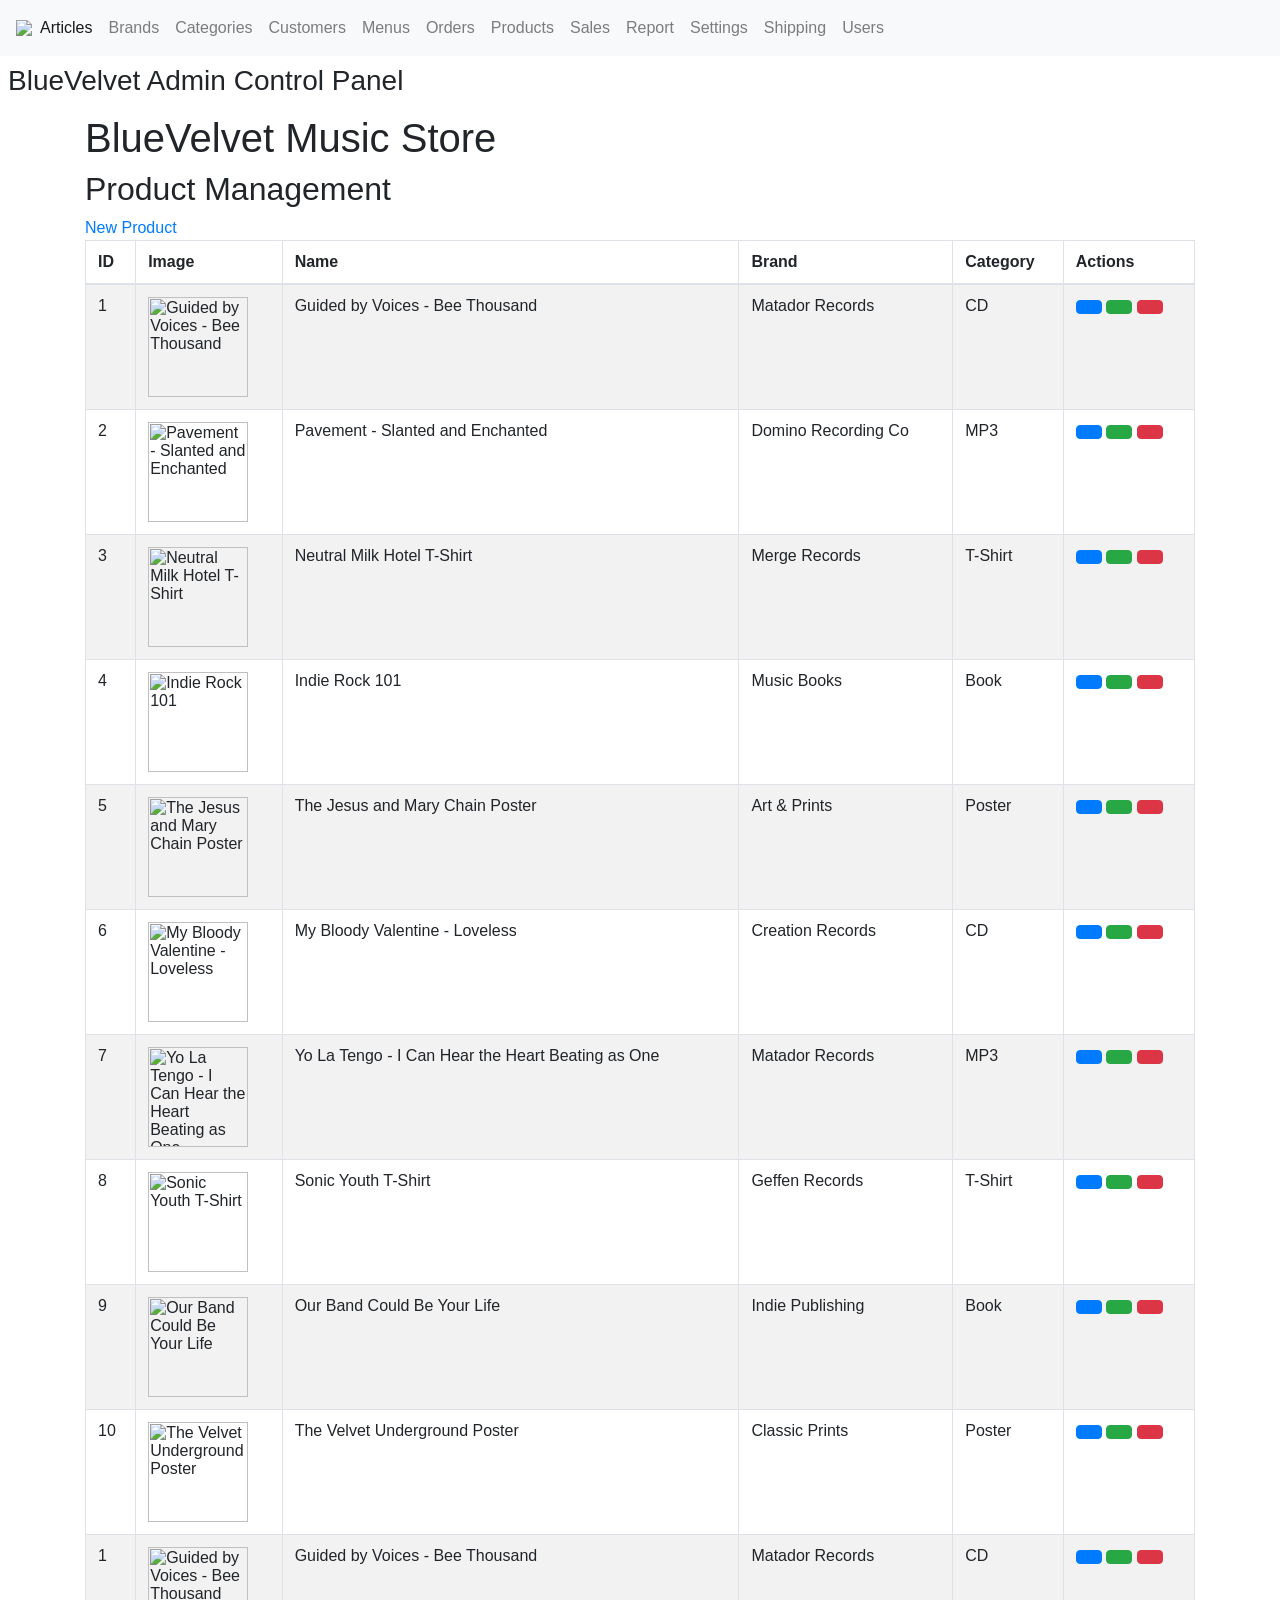
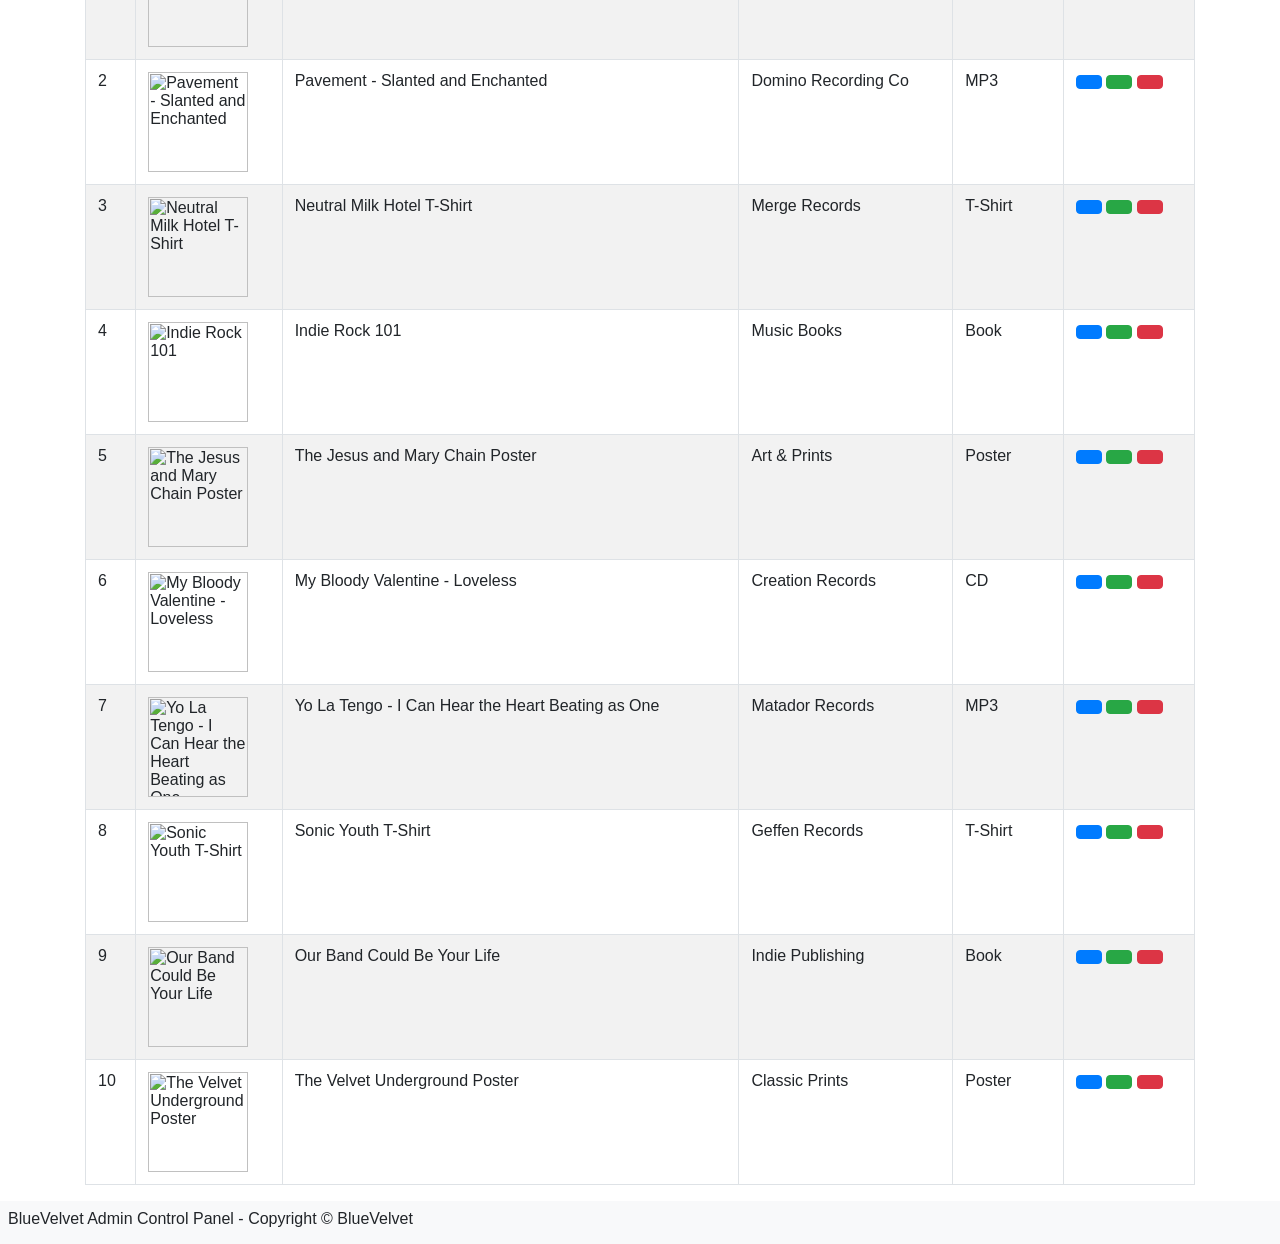
==== www/index.html @ ffa27ac5 "Adding application's front-end" ====
<html>
    <head>
        <title>BlueVelvet Music Store</title>
        <link rel="stylesheet" href="https://cdn.jsdelivr.net/npm/bootstrap@4.0.0/dist/css/bootstrap.min.css" integrity="sha384-Gn5384xqQ1aoWXA+058RXPxPg6fy4IWvTNh0E263XmFcJlSAwiGgFAW/dAiS6JXm" crossorigin="anonymous">
        <link rel="stylesheet" href="../assets/css/styles.css">
        <link rel="stylesheet" href="https://cdn.datatables.net/2.1.8/css/dataTables.dataTables.css" />
        <link rel="stylesheet" href="../assets/font-awesome/css/font-awesome.min.css">
        <link rel="stylesheet" href="https://cdn.datatables.net/2.1.8/css/dataTables.dataTables.min.css" />

        <script src="https://cdn.datatables.net/2.1.8/js/dataTables.min.js"></script>
        <link rel="stylesheet" href="https://cdnjs.cloudflare.com/ajax/libs/twitter-bootstrap/4.5.2/css/bootstrap.css">
        <link rel="stylesheet" href="https://cdn.datatables.net/2.1.8/css/dataTables.bootstrap4.css">
        
    </head>
    <header>
        
    </header>
    <body>
        <div>
            <nav class="navbar navbar-expand-lg navbar-light bg-light nav-justified">
                <button class="navbar-toggler" type="button" data-toggle="collapse" data-target="#navbarColor02" aria-controls="navbarColor02" aria-expanded="false" aria-label="Toggle navigation">
                    <span class="navbar-toggler-icon"></span>
                </button>
            
                <div class="collapse navbar-collapse" id="navbarColor02">
                    <ul class="navbar-nav mr-auto">
                        <li class="nav-item d-flex align-items-center">
                            <img src="../assets/images/logoBVMS.png" />
                        </li>
                        <li class="nav-item d-flex align-items-center active">
                            <a class="nav-link" href="#">Articles <span class="sr-only">(current)</span></a>
                        </li>
                        <li class="nav-item d-flex align-items-center">
                            <a class="nav-link" href="#">Brands</a>
                        </li>
                        <li class="nav-item d-flex align-items-center">
                            <a class="nav-link" href="#">Categories</a>
                        </li>
                        <li class="nav-item d-flex align-items-center">
                            <a class="nav-link" href="#">Customers</a>
                        </li>
                        <li class="nav-item d-flex align-items-center">
                            <a class="nav-link" href="#">Menus</a>
                        </li>
                        <li class="nav-item d-flex align-items-center">
                            <a class="nav-link" href="#">Orders</a>
                        </li>
                        <li class="nav-item d-flex align-items-center">
                            <a class="nav-link" href="#">Products</a>
                        </li>
                        <li class="nav-item d-flex align-items-center">
                            <a class="nav-link" href="#">Sales</a>
                        </li>
                        <li class="nav-item d-flex align-items-center">
                            <a class="nav-link" href="#">Report</a>
                        </li>
                        <li class="nav-item d-flex align-items-center">
                            <a class="nav-link" href="#">Settings</a>
                        </li>
                        <li class="nav-item d-flex align-items-center">
                            <a class="nav-link" href="#">Shipping</a>
                        </li>
                        <li class="nav-item d-flex align-items-center">
                            <a class="nav-link" href="#">Users</a>
                        </li>
                    </ul>
                </div>
            </nav>
            
        </div>
        <div class="d-flex flex-column">
            <div class="p-2"><h3>BlueVelvet Admin Control Panel</h3></div>
        </div>
         <div class="container">
        <h1>BlueVelvet Music Store</h1>
        <h2>Product Management</h2>

        
        <table id="example" class="table table-striped table-bordered" style="width:100%;">
            <div class="panel-heading"><a  href="#novoSlider" role="button" data-toggle="modal" class="pull-right" ><i class="fa fa-plus"></i>  New Product</a></div>

            <thead>
                <tr>
                    <th>ID</th>
                    <th>Image</th>
                    <th>Name</th>
                    <th>Brand</th>
                    <th>Category</th>
                    <th>Actions</th>
                </tr>
            </thead>
            <tbody>
           <tr>
                <td>1</td>
                <td><img src="../assets/images/gbv-bee-thousand-cover.jpeg" alt="Guided by Voices - Bee Thousand" style="width: 100; height: 100px;"></td>
                <td>Guided by Voices - Bee Thousand</td>
                <td>Matador Records</td>
                <td>CD</td>
                <td>
                    <button type="button"  id="btnShow"class="btn btn-primary"><i class="fa fa-eye" aria-hidden="true"></i></button>
                    <button type="button" data-toggle="modal" data-target="#modalEdit" id="btnEdit"class="btn btn-success" data-id=""><i class="fa fa-pencil-square-o" aria-hidden="true"></i>
                    </button>
                    <button type="button" class="btn btn-danger" data-toggle="modal" data-target="#modalDelete" id="btnDelete" data-id=""><i class="fa fa-trash" aria-hidden="true"></i>
                    </button>
                </td>
            </tr>
            <tr>
                <td>2</td>
                <td><img src="../assets/images//pavment-slanted-and-enchanted-cover.jpeg" alt="Pavement - Slanted and Enchanted" style="width: 100; height: 100px;"></td>
                <td>Pavement - Slanted and Enchanted</td>
                <td>Domino Recording Co</td>
                <td>MP3</td>
                <td>
                    <a type="button"  id="btnShow"class="btn btn-primary" href=""><i class="fa fa-eye" aria-hidden="true"></i></a>
                    <button type="button" data-toggle="modal" data-target="#modalEdit" id="btnEdit"class="btn btn-success" data-id=""><i class="fa fa-pencil-square-o" aria-hidden="true"></i>
                    </button>
                    <button type="button" class="btn btn-danger" data-toggle="modal" data-target="#modalDelete" id="btnDelete" data-id=""><i class="fa fa-trash" aria-hidden="true"></i>
                    </button>
                </td>
            </tr>
            <tr>
                <td>3</td>
                <td><img src="../assets/images//neutral-milk-hotel-in-the-aeroplane-over-the-sea-tshirt.jpeg" alt="Neutral Milk Hotel T-Shirt" style="width: 100; height: 100px;"></td>
                <td>Neutral Milk Hotel T-Shirt</td>
                <td>Merge Records</td>
                <td>T-Shirt</td>
                <td>
                    <a type="button"  id="btnShow"class="btn btn-primary" href=""><i class="fa fa-eye" aria-hidden="true"></i></a>
                    <button type="button" data-toggle="modal" data-target="#modalEdit" id="btnEdit"class="btn btn-success" data-id=""><i class="fa fa-pencil-square-o" aria-hidden="true"></i>
                    </button>
                    <button type="button" class="btn btn-danger" data-toggle="modal" data-target="#modalDelete" id="btnDelete" data-id=""><i class="fa fa-trash" aria-hidden="true"></i>
                    </button>
                </td>
            </tr>
            <tr>
                <td>4</td>
                <td><img src="../assets/images//indie-101-book.jpg" alt="Indie Rock 101" style="width: 100; height: 100px;"></td>
                <td>Indie Rock 101</td>
                <td>Music Books</td>
                <td>Book</td>
                <td>
                    <a type="button"  id="btnShow"class="btn btn-primary" href=""><i class="fa fa-eye" aria-hidden="true"></i></a>
                    <button type="button" data-toggle="modal" data-target="#modalEdit" id="btnEdit"class="btn btn-success" data-id=""><i class="fa fa-pencil-square-o" aria-hidden="true"></i>
                    </button>
                    <button type="button" class="btn btn-danger" data-toggle="modal" data-target="#modalDelete" id="btnDelete" data-id=""><i class="fa fa-trash" aria-hidden="true"></i>
                    </button>
                </td>
            </tr>
            <tr>
                <td>5</td>
                <td><img src="../assets/images//jamc-poster.png" alt="The Jesus and Mary Chain Poster" style="width: 100; height: 100px;"></td>
                <td>The Jesus and Mary Chain Poster</td>
                <td>Art & Prints</td>
                <td>Poster</td>
                <td>
                    <a type="button"  id="btnShow"class="btn btn-primary" href=""><i class="fa fa-eye" aria-hidden="true"></i></a>
                    <button type="button" data-toggle="modal" data-target="#modalEdit" id="btnEdit"class="btn btn-success" data-id=""><i class="fa fa-pencil-square-o" aria-hidden="true"></i>
                    </button>
                    <button type="button" class="btn btn-danger" data-toggle="modal" data-target="#modalDelete" id="btnDelete" data-id=""><i class="fa fa-trash" aria-hidden="true"></i>
                    </button>
                </td>
            </tr>
            <tr>
                <td>6</td>
                <td><img src="../assets/images//mbv-loveless-cd.jpeg" alt="My Bloody Valentine - Loveless" style="width: 100; height: 100px;"></td>
                <td>My Bloody Valentine - Loveless</td>
                <td>Creation Records</td>
                <td>CD</td>
                <td>
                    <a type="button"  id="btnShow"class="btn btn-primary" href=""><i class="fa fa-eye" aria-hidden="true"></i></a>
                    <button type="button" data-toggle="modal" data-target="#modalEdit" id="btnEdit"class="btn btn-success" data-id=""><i class="fa fa-pencil-square-o" aria-hidden="true"></i>
                    </button>
                    <button type="button" class="btn btn-danger" data-toggle="modal" data-target="#modalDelete" id="btnDelete" data-id=""><i class="fa fa-trash" aria-hidden="true"></i>
                    </button>
                </td>
            </tr>
            <tr>
                <td>7</td>
                <td><img src="../assets/images//yo-la-tengo-you-can-hear-heart-beating-as-one-mp3.jpeg" alt="Yo La Tengo - I Can Hear the Heart Beating as One" style="width: 100; height: 100px;"></td>
                <td>Yo La Tengo - I Can Hear the Heart Beating as One</td>
                <td>Matador Records</td>
                <td>MP3</td>
                <td>
                    <a type="button"  id="btnShow"class="btn btn-primary" href=""><i class="fa fa-eye" aria-hidden="true"></i></a>
                    <button type="button" data-toggle="modal" data-target="#modalEdit" id="btnEdit"class="btn btn-success" data-id=""><i class="fa fa-pencil-square-o" aria-hidden="true"></i>
                    </button>
                    <button type="button" class="btn btn-danger" data-toggle="modal" data-target="#modalDelete" id="btnDelete" data-id=""><i class="fa fa-trash" aria-hidden="true"></i>
                    </button>
                </td>
            </tr>
            <tr>
                <td>8</td>
                <td><img src="../assets/images//sonic-youth-washing-machine-tshirt.jpeg" alt="Sonic Youth T-Shirt" style="width: 100; height: 100px;"></td>
                <td>Sonic Youth T-Shirt</td>
                <td>Geffen Records</td>
                <td>T-Shirt</td>
                <td>
                    <a type="button"  id="btnShow"class="btn btn-primary" href=""><i class="fa fa-eye" aria-hidden="true"></i></a>
                    <button type="button" data-toggle="modal" data-target="#modalEdit" id="btnEdit"class="btn btn-success" data-id=""><i class="fa fa-pencil-square-o" aria-hidden="true"></i>
                    </button>
                    <button type="button" class="btn btn-danger" data-toggle="modal" data-target="#modalDelete" id="btnDelete" data-id=""><i class="fa fa-trash" aria-hidden="true"></i>
                    </button>
                </td>
                </td>
            </tr>
            <tr>
                <td>9</td>
                <td><img src="../assets/images//our-band-could-be-your-life-book.jpeg" alt="Our Band Could Be Your Life" style="width: 100; height: 100px;"></td>
                <td>Our Band Could Be Your Life</td>
                <td>Indie Publishing</td>
                <td>Book</td>
                <td>
                    <a type="button"  id="btnShow"class="btn btn-primary" href=""><i class="fa fa-eye" aria-hidden="true"></i></a>
                    <button type="button" data-toggle="modal" data-target="#modalEdit" id="btnEdit"class="btn btn-success" data-id=""><i class="fa fa-pencil-square-o" aria-hidden="true"></i>
                    </button>
                    <button type="button" class="btn btn-danger" data-toggle="modal" data-target="#modalDelete" id="btnDelete" data-id=""><i class="fa fa-trash" aria-hidden="true"></i>
                    </button>
                </td>
            </tr>
            <tr>
                <td>10</td>
                <td><img src="../assets/images//velvet-underground-poster.jpeg" alt="The Velvet Underground Poster" style="width: 100; height: 100px;"></td>
                <td>The Velvet Underground Poster</td>
                <td>Classic Prints</td>
                <td>Poster</td>
                <td>
                    <a type="button"  id="btnShow"class="btn btn-primary" href=""><i class="fa fa-eye" aria-hidden="true"></i></a>
                    <button type="button" data-toggle="modal" data-target="#modalEdit" id="btnEdit"class="btn btn-success" data-id=""><i class="fa fa-pencil-square-o" aria-hidden="true"></i>
                    </button>
                    <button type="button" class="btn btn-danger" data-toggle="modal" data-target="#modalDelete" id="btnDelete" data-id=""><i class="fa fa-trash" aria-hidden="true"></i>
                    </button>
                </td>
            </tr>
            <tr>
                <td>1</td>
                <td><img src="../assets/images/gbv-bee-thousand-cover.jpeg" alt="Guided by Voices - Bee Thousand" style="width: 100; height: 100px;"></td>
                <td>Guided by Voices - Bee Thousand</td>
                <td>Matador Records</td>
                <td>CD</td>
                <td>
                    <button type="button"  id="btnShow"class="btn btn-primary"><i class="fa fa-eye" aria-hidden="true"></i></button>
                    <button type="button" data-toggle="modal" data-target="#modalEdit" id="btnEdit"class="btn btn-success" data-id=""><i class="fa fa-pencil-square-o" aria-hidden="true"></i>
                    </button>
                    <button type="button" class="btn btn-danger" data-toggle="modal" data-target="#modalDelete" id="btnDelete" data-id=""><i class="fa fa-trash" aria-hidden="true"></i>
                    </button>
                </td>
            </tr>
            <tr>
                <td>2</td>
                <td><img src="../assets/images//pavment-slanted-and-enchanted-cover.jpeg" alt="Pavement - Slanted and Enchanted" style="width: 100; height: 100px;"></td>
                <td>Pavement - Slanted and Enchanted</td>
                <td>Domino Recording Co</td>
                <td>MP3</td>
                <td>
                    <a type="button"  id="btnShow"class="btn btn-primary" href=""><i class="fa fa-eye" aria-hidden="true"></i></a>
                    <button type="button" data-toggle="modal" data-target="#modalEdit" id="btnEdit"class="btn btn-success" data-id=""><i class="fa fa-pencil-square-o" aria-hidden="true"></i>
                    </button>
                    <button type="button" class="btn btn-danger" data-toggle="modal" data-target="#modalDelete" id="btnDelete" data-id=""><i class="fa fa-trash" aria-hidden="true"></i>
                    </button>
                </td>
            </tr>
            <tr>
                <td>3</td>
                <td><img src="../assets/images//neutral-milk-hotel-in-the-aeroplane-over-the-sea-tshirt.jpeg" alt="Neutral Milk Hotel T-Shirt" style="width: 100; height: 100px;"></td>
                <td>Neutral Milk Hotel T-Shirt</td>
                <td>Merge Records</td>
                <td>T-Shirt</td>
                <td>
                    <a type="button"  id="btnShow"class="btn btn-primary" href=""><i class="fa fa-eye" aria-hidden="true"></i></a>
                    <button type="button" data-toggle="modal" data-target="#modalEdit" id="btnEdit"class="btn btn-success" data-id=""><i class="fa fa-pencil-square-o" aria-hidden="true"></i>
                    </button>
                    <button type="button" class="btn btn-danger" data-toggle="modal" data-target="#modalDelete" id="btnDelete" data-id=""><i class="fa fa-trash" aria-hidden="true"></i>
                    </button>
                </td>
            </tr>
            <tr>
                <td>4</td>
                <td><img src="../assets/images//indie-101-book.jpg" alt="Indie Rock 101" style="width: 100; height: 100px;"></td>
                <td>Indie Rock 101</td>
                <td>Music Books</td>
                <td>Book</td>
                <td>
                    <a type="button"  id="btnShow"class="btn btn-primary" href=""><i class="fa fa-eye" aria-hidden="true"></i></a>
                    <button type="button" data-toggle="modal" data-target="#modalEdit" id="btnEdit"class="btn btn-success" data-id=""><i class="fa fa-pencil-square-o" aria-hidden="true"></i>
                    </button>
                    <button type="button" class="btn btn-danger" data-toggle="modal" data-target="#modalDelete" id="btnDelete" data-id=""><i class="fa fa-trash" aria-hidden="true"></i>
                    </button>
                </td>
            </tr>
            <tr>
                <td>5</td>
                <td><img src="../assets/images//jamc-poster.png" alt="The Jesus and Mary Chain Poster" style="width: 100; height: 100px;"></td>
                <td>The Jesus and Mary Chain Poster</td>
                <td>Art & Prints</td>
                <td>Poster</td>
                <td>
                    <a type="button"  id="btnShow"class="btn btn-primary" href=""><i class="fa fa-eye" aria-hidden="true"></i></a>
                    <button type="button" data-toggle="modal" data-target="#modalEdit" id="btnEdit"class="btn btn-success" data-id=""><i class="fa fa-pencil-square-o" aria-hidden="true"></i>
                    </button>
                    <button type="button" class="btn btn-danger" data-toggle="modal" data-target="#modalDelete" id="btnDelete" data-id=""><i class="fa fa-trash" aria-hidden="true"></i>
                    </button>
                </td>
            </tr>
            <tr>
                <td>6</td>
                <td><img src="../assets/images//mbv-loveless-cd.jpeg" alt="My Bloody Valentine - Loveless" style="width: 100; height: 100px;"></td>
                <td>My Bloody Valentine - Loveless</td>
                <td>Creation Records</td>
                <td>CD</td>
                <td>
                    <a type="button"  id="btnShow"class="btn btn-primary" href=""><i class="fa fa-eye" aria-hidden="true"></i></a>
                    <button type="button" data-toggle="modal" data-target="#modalEdit" id="btnEdit"class="btn btn-success" data-id=""><i class="fa fa-pencil-square-o" aria-hidden="true"></i>
                    </button>
                    <button type="button" class="btn btn-danger" data-toggle="modal" data-target="#modalDelete" id="btnDelete" data-id=""><i class="fa fa-trash" aria-hidden="true"></i>
                    </button>
                </td>
            </tr>
            <tr>
                <td>7</td>
                <td><img src="../assets/images//yo-la-tengo-you-can-hear-heart-beating-as-one-mp3.jpeg" alt="Yo La Tengo - I Can Hear the Heart Beating as One" style="width: 100; height: 100px;"></td>
                <td>Yo La Tengo - I Can Hear the Heart Beating as One</td>
                <td>Matador Records</td>
                <td>MP3</td>
                <td>
                    <a type="button"  id="btnShow"class="btn btn-primary" href=""><i class="fa fa-eye" aria-hidden="true"></i></a>
                    <button type="button" data-toggle="modal" data-target="#modalEdit" id="btnEdit"class="btn btn-success" data-id=""><i class="fa fa-pencil-square-o" aria-hidden="true"></i>
                    </button>
                    <button type="button" class="btn btn-danger" data-toggle="modal" data-target="#modalDelete" id="btnDelete" data-id=""><i class="fa fa-trash" aria-hidden="true"></i>
                    </button>
                </td>
            </tr>
            <tr>
                <td>8</td>
                <td><img src="../assets/images//sonic-youth-washing-machine-tshirt.jpeg" alt="Sonic Youth T-Shirt" style="width: 100; height: 100px;"></td>
                <td>Sonic Youth T-Shirt</td>
                <td>Geffen Records</td>
                <td>T-Shirt</td>
                <td>
                    <a type="button"  id="btnShow"class="btn btn-primary" href=""><i class="fa fa-eye" aria-hidden="true"></i></a>
                    <button type="button" data-toggle="modal" data-target="#modalEdit" id="btnEdit"class="btn btn-success" data-id=""><i class="fa fa-pencil-square-o" aria-hidden="true"></i>
                    </button>
                    <button type="button" class="btn btn-danger" data-toggle="modal" data-target="#modalDelete" id="btnDelete" data-id=""><i class="fa fa-trash" aria-hidden="true"></i>
                    </button>
                </td>
                </td>
            </tr>
            <tr>
                <td>9</td>
                <td><img src="../assets/images//our-band-could-be-your-life-book.jpeg" alt="Our Band Could Be Your Life" style="width: 100; height: 100px;"></td>
                <td>Our Band Could Be Your Life</td>
                <td>Indie Publishing</td>
                <td>Book</td>
                <td>
                    <a type="button"  id="btnShow"class="btn btn-primary" href=""><i class="fa fa-eye" aria-hidden="true"></i></a>
                    <button type="button" data-toggle="modal" data-target="#modalEdit" id="btnEdit"class="btn btn-success" data-id=""><i class="fa fa-pencil-square-o" aria-hidden="true"></i>
                    </button>
                    <button type="button" class="btn btn-danger" data-toggle="modal" data-target="#modalDelete" id="btnDelete" data-id=""><i class="fa fa-trash" aria-hidden="true"></i>
                    </button>
                </td>
            </tr>
            <tr>
                <td>10</td>
                <td><img src="../assets/images//velvet-underground-poster.jpeg" alt="The Velvet Underground Poster" style="width: 100; height: 100px;"></td>
                <td>The Velvet Underground Poster</td>
                <td>Classic Prints</td>
                <td>Poster</td>
                <td>
                    <a type="button"  id="btnShow"class="btn btn-primary" href=""><i class="fa fa-eye" aria-hidden="true"></i></a>
                    <button type="button" data-toggle="modal" data-target="#modalEdit" id="btnEdit"class="btn btn-success" data-id=""><i class="fa fa-pencil-square-o" aria-hidden="true"></i>
                    </button>
                    <button type="button" class="btn btn-danger" data-toggle="modal" data-target="#modalDelete" id="btnDelete" data-id=""><i class="fa fa-trash" aria-hidden="true"></i>
                    </button>
                </td>
            </tr>
            </tbody>
        </table>
        

        
    </div>
    <div class="modal fade" id="modalEdit">
        <div class="modal-dialog">
            <div class="modal-content">

                <div class="modal-header">
                    <h4 class="modal-title">Edit Product</h4>
                    <button type="button" class="close" data-dismiss="modal">&times;</button>
                </div>
                <div class="modal-body">
                    <div class="form-group col-sm-12">
                        <label for="name">Product Name</label>
                        <input type="text" class="form-control input-lg" id="name" name="name" placeholder="Product Name" required />
                    </div>

                    <div class="form-group col-sm-12">
                        <label for="shortDescription">Short Description</label>
                        <textarea class="form-control input-lg" id="shortDescription" name="shortDescription" placeholder="Short Description" required></textarea>
                    </div>

                    <div class="form-group col-sm-12">
                        <label for="fullDescription">Full Description</label>
                        <textarea class="form-control input-lg" id="fullDescription" name="fullDescription" placeholder="Full Description" required></textarea>
                    </div>

                    <div class="form-group col-sm-12">
                        <label for="brand">Brand</label>
                        <input type="text" class="form-control input-lg" id="brand" name="brand" placeholder="Brand" required />
                    </div>

                    <div class="form-group col-sm-12">
                        <label for="category">Category</label>
                        <input type="text" class="form-control input-lg" id="category" name="category" placeholder="Category" required />
                    </div>

                    <div class="form-group col-sm-12">
                        <label for="mainImage">Choose main image</label>
                        <input type="file" class="form-control input-lg" id="mainImage" name="mainImage" accept="image/png" required />
                    </div>

                    <div class="form-group col-sm-12">
                        <label for="featuredImages">Choose featured images</label>
                        <input type="file" class="form-control input-lg" id="featuredImages" name="featuredImages" accept="image/png" multiple />
                    </div>

                    <div class="form-group col-sm-12">
                        <label for="listPrice">List Price</label>
                        <input type="number" class="form-control input-lg" id="listPrice" name="listPrice" placeholder="List Price" step="0.01" required />
                    </div>

                    <div class="form-group col-sm-12">
                        <label for="discountPercent">Discount Percent</label>
                        <input type="number" class="form-control input-lg" id="discountPercent" name="discountPercent" placeholder="Discount Percent" min="0" max="100" required />
                    </div>

                    <div class="form-group col-sm-6">
                        <label for="enabled">
                            <input type="checkbox" id="enabled" name="enabled"> Enabled
                        </label>
                    </div>

                    <div class="form-group col-sm-6">
                        <label for="inStock">
                            <input type="checkbox" id="inStock" name="inStock"> In Stock
                        </label>
                    </div>

                    <div class="form-group col-sm-12">
                        <label for="length">Length (inches)</label>
                        <input type="number" class="form-control input-lg" id="length" name="length" placeholder="Length (inches)" step="0.01" required />
                    </div>

                    <div class="form-group col-sm-12">
                        <label for="width">Width (inches)</label>
                        <input type="number" class="form-control input-lg" id="width" name="width" placeholder="Width (inches)" step="0.01" required />
                    </div>

                    <div class="form-group col-sm-12">
                        <label for="height">Height (inches)</label>
                        <input type="number" class="form-control input-lg" id="height" name="height" placeholder="Height (inches)" step="0.01" required />
                    </div>

                    <div class="form-group col-sm-12">
                        <label for="weight">Weight (pounds)</label>
                        <input type="number" class="form-control input-lg" id="weight" name="weight" placeholder="Weight (pounds)" step="0.01" required />
                    </div>

                    <div class="form-group col-sm-12">
                        <label for="cost">Cost</label>
                        <input type="number" class="form-control input-lg" id="cost" name="cost" placeholder="Cost" step="0.01" required />
                    </div>

                    <div id="productDetails" class="form-group col-sm-12">
                        <label>Product Details</label>
                        <input type="text" class="form-control input-lg" name="detailName" placeholder="Detail Name" />
                        <br/>
                        <input type="text" class="form-control input-lg" name="detailValue" placeholder="Detail Value" />
                        <br />
                        <button type="button" class="btn btn-secondary btn-sm" id="addDetailBtn">Add Detail</button>
                    </div>
                </div>
                <div class="modal-footer">
                    <button type="button" class="btn btn-default" onclick="document.querySelector('#formEdit').reset()" data-dismiss="modal">Close</button>
                    <button type="submit" id="submitEditButton" class="btn btn-primary disabled-on-loading"> Update</button>
                </div>
                </form>
            </div>
        </div>
    </div>
    <div class="modal fade" id="modalDelete">
        <div class="modal-dialog">
            <div class="modal-content">
                <form id="formDelete" onsubmit="document.getElementById('submitDeleteButton').setAttribute('disabled','')">

                <div class="modal-header">
                    <h4 class="modal-title">Delete Product</h4>
                    <button type="button" class="close" data-dismiss="modal">&times;</button>
                </div>
                <div class="modal-body">
                        <div class="card-body">
                            Are you sure you want to delete this product?
                        </div>

                        <br />

                        <label> Yes</label>
                        <input type="checkbox" required="" name="yes" value="1"  />

                </div>
                <div class="modal-footer">
                    <button type="button" class="btn btn-default"  data-dismiss="modal">Close</button>
                        <button type="submit" id="submitDeleteButton" class="btn btn-danger">Delete</button>
                    </form>
                </div>
                </form>
            </div>
        </div>
         <!--post modal-->
         <div id="novoSlider" class="modal fade" tabindex="-1" role="dialog" aria-hidden="true">
            <div class="modal-dialog">
                <div class="modal-content">
                    <form class="form center-block" action="<?php echo base_url('painel/novo_slider') ?>" method="post">



                        <div class="modal-header">
                            <button type="button" class="close" data-dismiss="modal" aria-hidden="true">×</button>
                            <i class="fa  fa-image"></i> Novo Slider
                        </div>
                        <div class="modal-body">

                            <div class="form-group col-sm-12">
                                <input type="text" class="form-control input-lg" autofocus="" name="titulo" placeholder="Titulo *" value="" required />
                            </div>
                            <div class="form-group col-sm-12">
                                <input type="text" class="form-control input-lg" autofocus="" name="subtitulo" placeholder="Sub titulo" value=""  />
                            </div>
                            <div class="form-group col-sm-12">
                                <input type="text" class="form-control input-lg" autofocus="" name="link" placeholder="Link" value="" />
                            </div>


                            <div class="form-group col-sm-12">

                                <button type="button" onclick="BrowseServer('novo_slider')">Imagem</button>
                                <input  type="text" name="img" id="novo_slider" value=""/>

                            </div>

                            <div class="form-group col-sm-12">
                                <textarea  class="form-control input-lg" autofocus="" name="descricao"></textarea>
                            </div>

                        </div>


                        <div class="modal-footer">
                            <div>
                                <input type="submit" class="btn btn-primary btn-sm" value="Salvar">

                            </div>
                        </div>
                    </form>

                </div>

            </div>
        </div>
        
    </div>
        <script src="https://code.jquery.com/jquery-3.2.1.slim.min.js" integrity="sha384-KJ3o2DKtIkvYIK3UENzmM7KCkRr/rE9/Qpg6aAZGJwFDMVNA/GpGFF93hXpG5KkN" crossorigin="anonymous"></script>
        <script src="https://cdn.jsdelivr.net/npm/popper.js@1.12.9/dist/umd/popper.min.js" integrity="sha384-ApNbgh9B+Y1QKtv3Rn7W3mgPxhU9K/ScQsAP7hUibX39j7fakFPskvXusvfa0b4Q" crossorigin="anonymous"></script>
        <script src="https://cdn.jsdelivr.net/npm/bootstrap@4.0.0/dist/js/bootstrap.min.js" integrity="sha384-JZR6Spejh4U02d8jOt6vLEHfe/JQGiRRSQQxSfFWpi1MquVdAyjUar5+76PVCmYl" crossorigin="anonymous"></script>
        <script type="text/javascript" charset="utf8" src="http://ajax.aspnetcdn.com/ajax/jQuery/jquery-1.7.1.min.js"></script>



        <script src="https://code.jquery.com/jquery-3.7.1.js"></script>
        <script src="https://cdnjs.cloudflare.com/ajax/libs/popper.js/1.14.3/umd/popper.min.js"></script>
        <script src="https://cdnjs.cloudflare.com/ajax/libs/twitter-bootstrap/4.5.2/js/bootstrap.min.js"></script>
        <script src="https://cdn.datatables.net/2.1.8/js/dataTables.js"></script>
        <script src="https://cdn.datatables.net/2.1.8/js/dataTables.bootstrap4.js"></script>



        <script>

        new DataTable('#example');
        const divElement = document.querySelector('div.dt-paging');

// Check if the element exists and remove the class if it does
        if (divElement) {
            divElement.classList.remove('dt-paging');
        }
        </script>
    </body>
    <footer style="background-color:#f8f9fa">
        <div class="p-2"><h6>BlueVelvet Admin Control Panel - Copyright &copy; BlueVelvet</h6></div>
    </footer>
</html>
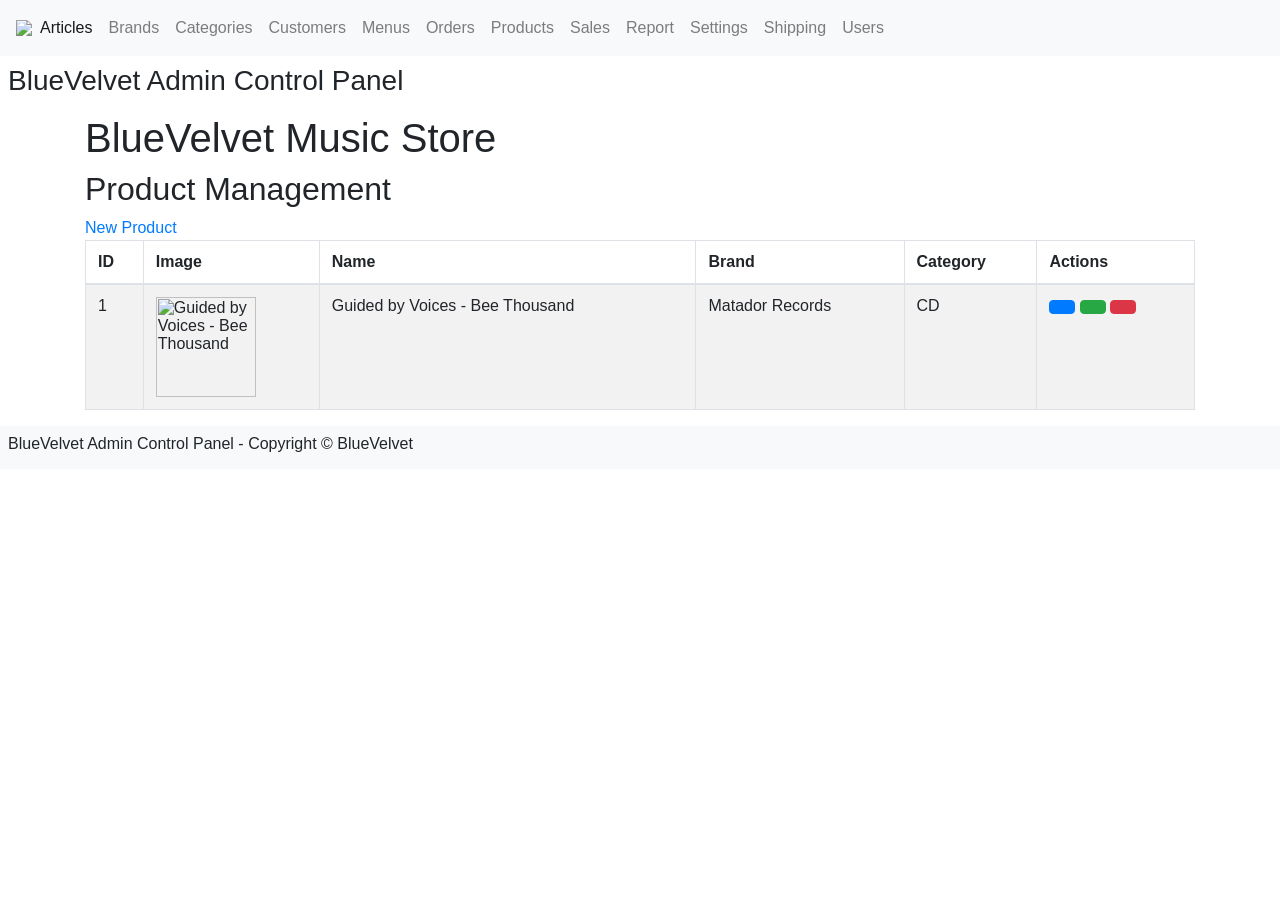
==== commit 747a8160: "Adding all products's API fetching" ====
--- a/www/index.html
+++ b/www/index.html
@@ -3,25 +3,15 @@
         <title>BlueVelvet Music Store</title>
         <link rel="stylesheet" href="https://cdn.jsdelivr.net/npm/bootstrap@4.0.0/dist/css/bootstrap.min.css" integrity="sha384-Gn5384xqQ1aoWXA+058RXPxPg6fy4IWvTNh0E263XmFcJlSAwiGgFAW/dAiS6JXm" crossorigin="anonymous">
         <link rel="stylesheet" href="../assets/css/styles.css">
-        <link rel="stylesheet" href="https://cdn.datatables.net/2.1.8/css/dataTables.dataTables.css" />
         <link rel="stylesheet" href="../assets/font-awesome/css/font-awesome.min.css">
-        <link rel="stylesheet" href="https://cdn.datatables.net/2.1.8/css/dataTables.dataTables.min.css" />
-
-        <script src="https://cdn.datatables.net/2.1.8/js/dataTables.min.js"></script>
-        <link rel="stylesheet" href="https://cdnjs.cloudflare.com/ajax/libs/twitter-bootstrap/4.5.2/css/bootstrap.css">
-        <link rel="stylesheet" href="https://cdn.datatables.net/2.1.8/css/dataTables.bootstrap4.css">
-        
+        <link rel="stylesheet" href="https://cdn.datatables.net/1.10.24/css/dataTables.bootstrap4.min.css">
     </head>
-    <header>
-        
-    </header>
     <body>
         <div>
             <nav class="navbar navbar-expand-lg navbar-light bg-light nav-justified">
                 <button class="navbar-toggler" type="button" data-toggle="collapse" data-target="#navbarColor02" aria-controls="navbarColor02" aria-expanded="false" aria-label="Toggle navigation">
                     <span class="navbar-toggler-icon"></span>
                 </button>
-            
                 <div class="collapse navbar-collapse" id="navbarColor02">
                     <ul class="navbar-nav mr-auto">
                         <li class="nav-item d-flex align-items-center">
@@ -30,567 +20,91 @@
                         <li class="nav-item d-flex align-items-center active">
                             <a class="nav-link" href="#">Articles <span class="sr-only">(current)</span></a>
                         </li>
-                        <li class="nav-item d-flex align-items-center">
-                            <a class="nav-link" href="#">Brands</a>
-                        </li>
-                        <li class="nav-item d-flex align-items-center">
-                            <a class="nav-link" href="#">Categories</a>
-                        </li>
-                        <li class="nav-item d-flex align-items-center">
-                            <a class="nav-link" href="#">Customers</a>
-                        </li>
-                        <li class="nav-item d-flex align-items-center">
-                            <a class="nav-link" href="#">Menus</a>
-                        </li>
-                        <li class="nav-item d-flex align-items-center">
-                            <a class="nav-link" href="#">Orders</a>
-                        </li>
-                        <li class="nav-item d-flex align-items-center">
-                            <a class="nav-link" href="#">Products</a>
-                        </li>
-                        <li class="nav-item d-flex align-items-center">
-                            <a class="nav-link" href="#">Sales</a>
-                        </li>
-                        <li class="nav-item d-flex align-items-center">
-                            <a class="nav-link" href="#">Report</a>
-                        </li>
-                        <li class="nav-item d-flex align-items-center">
-                            <a class="nav-link" href="#">Settings</a>
-                        </li>
-                        <li class="nav-item d-flex align-items-center">
-                            <a class="nav-link" href="#">Shipping</a>
-                        </li>
-                        <li class="nav-item d-flex align-items-center">
-                            <a class="nav-link" href="#">Users</a>
-                        </li>
+                        <li class="nav-item d-flex align-items-center"><a class="nav-link" href="#">Brands</a></li>
+                        <li class="nav-item d-flex align-items-center"><a class="nav-link" href="#">Categories</a></li>
+                        <li class="nav-item d-flex align-items-center"><a class="nav-link" href="#">Customers</a></li>
+                        <li class="nav-item d-flex align-items-center"><a class="nav-link" href="#">Menus</a></li>
+                        <li class="nav-item d-flex align-items-center"><a class="nav-link" href="#">Orders</a></li>
+                        <li class="nav-item d-flex align-items-center"><a class="nav-link" href="#">Products</a></li>
+                        <li class="nav-item d-flex align-items-center"><a class="nav-link" href="#">Sales</a></li>
+                        <li class="nav-item d-flex align-items-center"><a class="nav-link" href="#">Report</a></li>
+                        <li class="nav-item d-flex align-items-center"><a class="nav-link" href="#">Settings</a></li>
+                        <li class="nav-item d-flex align-items-center"><a class="nav-link" href="#">Shipping</a></li>
+                        <li class="nav-item d-flex align-items-center"><a class="nav-link" href="#">Users</a></li>
                     </ul>
                 </div>
             </nav>
-            
         </div>
         <div class="d-flex flex-column">
             <div class="p-2"><h3>BlueVelvet Admin Control Panel</h3></div>
         </div>
-         <div class="container">
-        <h1>BlueVelvet Music Store</h1>
-        <h2>Product Management</h2>
-
-        
-        <table id="example" class="table table-striped table-bordered" style="width:100%;">
-            <div class="panel-heading"><a  href="#novoSlider" role="button" data-toggle="modal" class="pull-right" ><i class="fa fa-plus"></i>  New Product</a></div>
-
-            <thead>
-                <tr>
-                    <th>ID</th>
-                    <th>Image</th>
-                    <th>Name</th>
-                    <th>Brand</th>
-                    <th>Category</th>
-                    <th>Actions</th>
-                </tr>
-            </thead>
-            <tbody>
-           <tr>
-                <td>1</td>
-                <td><img src="../assets/images/gbv-bee-thousand-cover.jpeg" alt="Guided by Voices - Bee Thousand" style="width: 100; height: 100px;"></td>
-                <td>Guided by Voices - Bee Thousand</td>
-                <td>Matador Records</td>
-                <td>CD</td>
-                <td>
-                    <button type="button"  id="btnShow"class="btn btn-primary"><i class="fa fa-eye" aria-hidden="true"></i></button>
-                    <button type="button" data-toggle="modal" data-target="#modalEdit" id="btnEdit"class="btn btn-success" data-id=""><i class="fa fa-pencil-square-o" aria-hidden="true"></i>
-                    </button>
-                    <button type="button" class="btn btn-danger" data-toggle="modal" data-target="#modalDelete" id="btnDelete" data-id=""><i class="fa fa-trash" aria-hidden="true"></i>
-                    </button>
-                </td>
-            </tr>
-            <tr>
-                <td>2</td>
-                <td><img src="../assets/images//pavment-slanted-and-enchanted-cover.jpeg" alt="Pavement - Slanted and Enchanted" style="width: 100; height: 100px;"></td>
-                <td>Pavement - Slanted and Enchanted</td>
-                <td>Domino Recording Co</td>
-                <td>MP3</td>
-                <td>
-                    <a type="button"  id="btnShow"class="btn btn-primary" href=""><i class="fa fa-eye" aria-hidden="true"></i></a>
-                    <button type="button" data-toggle="modal" data-target="#modalEdit" id="btnEdit"class="btn btn-success" data-id=""><i class="fa fa-pencil-square-o" aria-hidden="true"></i>
-                    </button>
-                    <button type="button" class="btn btn-danger" data-toggle="modal" data-target="#modalDelete" id="btnDelete" data-id=""><i class="fa fa-trash" aria-hidden="true"></i>
-                    </button>
-                </td>
-            </tr>
-            <tr>
-                <td>3</td>
-                <td><img src="../assets/images//neutral-milk-hotel-in-the-aeroplane-over-the-sea-tshirt.jpeg" alt="Neutral Milk Hotel T-Shirt" style="width: 100; height: 100px;"></td>
-                <td>Neutral Milk Hotel T-Shirt</td>
-                <td>Merge Records</td>
-                <td>T-Shirt</td>
-                <td>
-                    <a type="button"  id="btnShow"class="btn btn-primary" href=""><i class="fa fa-eye" aria-hidden="true"></i></a>
-                    <button type="button" data-toggle="modal" data-target="#modalEdit" id="btnEdit"class="btn btn-success" data-id=""><i class="fa fa-pencil-square-o" aria-hidden="true"></i>
-                    </button>
-                    <button type="button" class="btn btn-danger" data-toggle="modal" data-target="#modalDelete" id="btnDelete" data-id=""><i class="fa fa-trash" aria-hidden="true"></i>
-                    </button>
-                </td>
-            </tr>
-            <tr>
-                <td>4</td>
-                <td><img src="../assets/images//indie-101-book.jpg" alt="Indie Rock 101" style="width: 100; height: 100px;"></td>
-                <td>Indie Rock 101</td>
-                <td>Music Books</td>
-                <td>Book</td>
-                <td>
-                    <a type="button"  id="btnShow"class="btn btn-primary" href=""><i class="fa fa-eye" aria-hidden="true"></i></a>
-                    <button type="button" data-toggle="modal" data-target="#modalEdit" id="btnEdit"class="btn btn-success" data-id=""><i class="fa fa-pencil-square-o" aria-hidden="true"></i>
-                    </button>
-                    <button type="button" class="btn btn-danger" data-toggle="modal" data-target="#modalDelete" id="btnDelete" data-id=""><i class="fa fa-trash" aria-hidden="true"></i>
-                    </button>
-                </td>
-            </tr>
-            <tr>
-                <td>5</td>
-                <td><img src="../assets/images//jamc-poster.png" alt="The Jesus and Mary Chain Poster" style="width: 100; height: 100px;"></td>
-                <td>The Jesus and Mary Chain Poster</td>
-                <td>Art & Prints</td>
-                <td>Poster</td>
-                <td>
-                    <a type="button"  id="btnShow"class="btn btn-primary" href=""><i class="fa fa-eye" aria-hidden="true"></i></a>
-                    <button type="button" data-toggle="modal" data-target="#modalEdit" id="btnEdit"class="btn btn-success" data-id=""><i class="fa fa-pencil-square-o" aria-hidden="true"></i>
-                    </button>
-                    <button type="button" class="btn btn-danger" data-toggle="modal" data-target="#modalDelete" id="btnDelete" data-id=""><i class="fa fa-trash" aria-hidden="true"></i>
-                    </button>
-                </td>
-            </tr>
-            <tr>
-                <td>6</td>
-                <td><img src="../assets/images//mbv-loveless-cd.jpeg" alt="My Bloody Valentine - Loveless" style="width: 100; height: 100px;"></td>
-                <td>My Bloody Valentine - Loveless</td>
-                <td>Creation Records</td>
-                <td>CD</td>
-                <td>
-                    <a type="button"  id="btnShow"class="btn btn-primary" href=""><i class="fa fa-eye" aria-hidden="true"></i></a>
-                    <button type="button" data-toggle="modal" data-target="#modalEdit" id="btnEdit"class="btn btn-success" data-id=""><i class="fa fa-pencil-square-o" aria-hidden="true"></i>
-                    </button>
-                    <button type="button" class="btn btn-danger" data-toggle="modal" data-target="#modalDelete" id="btnDelete" data-id=""><i class="fa fa-trash" aria-hidden="true"></i>
-                    </button>
-                </td>
-            </tr>
-            <tr>
-                <td>7</td>
-                <td><img src="../assets/images//yo-la-tengo-you-can-hear-heart-beating-as-one-mp3.jpeg" alt="Yo La Tengo - I Can Hear the Heart Beating as One" style="width: 100; height: 100px;"></td>
-                <td>Yo La Tengo - I Can Hear the Heart Beating as One</td>
-                <td>Matador Records</td>
-                <td>MP3</td>
-                <td>
-                    <a type="button"  id="btnShow"class="btn btn-primary" href=""><i class="fa fa-eye" aria-hidden="true"></i></a>
-                    <button type="button" data-toggle="modal" data-target="#modalEdit" id="btnEdit"class="btn btn-success" data-id=""><i class="fa fa-pencil-square-o" aria-hidden="true"></i>
-                    </button>
-                    <button type="button" class="btn btn-danger" data-toggle="modal" data-target="#modalDelete" id="btnDelete" data-id=""><i class="fa fa-trash" aria-hidden="true"></i>
-                    </button>
-                </td>
-            </tr>
-            <tr>
-                <td>8</td>
-                <td><img src="../assets/images//sonic-youth-washing-machine-tshirt.jpeg" alt="Sonic Youth T-Shirt" style="width: 100; height: 100px;"></td>
-                <td>Sonic Youth T-Shirt</td>
-                <td>Geffen Records</td>
-                <td>T-Shirt</td>
-                <td>
-                    <a type="button"  id="btnShow"class="btn btn-primary" href=""><i class="fa fa-eye" aria-hidden="true"></i></a>
-                    <button type="button" data-toggle="modal" data-target="#modalEdit" id="btnEdit"class="btn btn-success" data-id=""><i class="fa fa-pencil-square-o" aria-hidden="true"></i>
-                    </button>
-                    <button type="button" class="btn btn-danger" data-toggle="modal" data-target="#modalDelete" id="btnDelete" data-id=""><i class="fa fa-trash" aria-hidden="true"></i>
-                    </button>
-                </td>
-                </td>
-            </tr>
-            <tr>
-                <td>9</td>
-                <td><img src="../assets/images//our-band-could-be-your-life-book.jpeg" alt="Our Band Could Be Your Life" style="width: 100; height: 100px;"></td>
-                <td>Our Band Could Be Your Life</td>
-                <td>Indie Publishing</td>
-                <td>Book</td>
-                <td>
-                    <a type="button"  id="btnShow"class="btn btn-primary" href=""><i class="fa fa-eye" aria-hidden="true"></i></a>
-                    <button type="button" data-toggle="modal" data-target="#modalEdit" id="btnEdit"class="btn btn-success" data-id=""><i class="fa fa-pencil-square-o" aria-hidden="true"></i>
-                    </button>
-                    <button type="button" class="btn btn-danger" data-toggle="modal" data-target="#modalDelete" id="btnDelete" data-id=""><i class="fa fa-trash" aria-hidden="true"></i>
-                    </button>
-                </td>
-            </tr>
-            <tr>
-                <td>10</td>
-                <td><img src="../assets/images//velvet-underground-poster.jpeg" alt="The Velvet Underground Poster" style="width: 100; height: 100px;"></td>
-                <td>The Velvet Underground Poster</td>
-                <td>Classic Prints</td>
-                <td>Poster</td>
-                <td>
-                    <a type="button"  id="btnShow"class="btn btn-primary" href=""><i class="fa fa-eye" aria-hidden="true"></i></a>
-                    <button type="button" data-toggle="modal" data-target="#modalEdit" id="btnEdit"class="btn btn-success" data-id=""><i class="fa fa-pencil-square-o" aria-hidden="true"></i>
-                    </button>
-                    <button type="button" class="btn btn-danger" data-toggle="modal" data-target="#modalDelete" id="btnDelete" data-id=""><i class="fa fa-trash" aria-hidden="true"></i>
-                    </button>
-                </td>
-            </tr>
-            <tr>
-                <td>1</td>
-                <td><img src="../assets/images/gbv-bee-thousand-cover.jpeg" alt="Guided by Voices - Bee Thousand" style="width: 100; height: 100px;"></td>
-                <td>Guided by Voices - Bee Thousand</td>
-                <td>Matador Records</td>
-                <td>CD</td>
-                <td>
-                    <button type="button"  id="btnShow"class="btn btn-primary"><i class="fa fa-eye" aria-hidden="true"></i></button>
-                    <button type="button" data-toggle="modal" data-target="#modalEdit" id="btnEdit"class="btn btn-success" data-id=""><i class="fa fa-pencil-square-o" aria-hidden="true"></i>
-                    </button>
-                    <button type="button" class="btn btn-danger" data-toggle="modal" data-target="#modalDelete" id="btnDelete" data-id=""><i class="fa fa-trash" aria-hidden="true"></i>
-                    </button>
-                </td>
-            </tr>
-            <tr>
-                <td>2</td>
-                <td><img src="../assets/images//pavment-slanted-and-enchanted-cover.jpeg" alt="Pavement - Slanted and Enchanted" style="width: 100; height: 100px;"></td>
-                <td>Pavement - Slanted and Enchanted</td>
-                <td>Domino Recording Co</td>
-                <td>MP3</td>
-                <td>
-                    <a type="button"  id="btnShow"class="btn btn-primary" href=""><i class="fa fa-eye" aria-hidden="true"></i></a>
-                    <button type="button" data-toggle="modal" data-target="#modalEdit" id="btnEdit"class="btn btn-success" data-id=""><i class="fa fa-pencil-square-o" aria-hidden="true"></i>
-                    </button>
-                    <button type="button" class="btn btn-danger" data-toggle="modal" data-target="#modalDelete" id="btnDelete" data-id=""><i class="fa fa-trash" aria-hidden="true"></i>
-                    </button>
-                </td>
-            </tr>
-            <tr>
-                <td>3</td>
-                <td><img src="../assets/images//neutral-milk-hotel-in-the-aeroplane-over-the-sea-tshirt.jpeg" alt="Neutral Milk Hotel T-Shirt" style="width: 100; height: 100px;"></td>
-                <td>Neutral Milk Hotel T-Shirt</td>
-                <td>Merge Records</td>
-                <td>T-Shirt</td>
-                <td>
-                    <a type="button"  id="btnShow"class="btn btn-primary" href=""><i class="fa fa-eye" aria-hidden="true"></i></a>
-                    <button type="button" data-toggle="modal" data-target="#modalEdit" id="btnEdit"class="btn btn-success" data-id=""><i class="fa fa-pencil-square-o" aria-hidden="true"></i>
-                    </button>
-                    <button type="button" class="btn btn-danger" data-toggle="modal" data-target="#modalDelete" id="btnDelete" data-id=""><i class="fa fa-trash" aria-hidden="true"></i>
-                    </button>
-                </td>
-            </tr>
-            <tr>
-                <td>4</td>
-                <td><img src="../assets/images//indie-101-book.jpg" alt="Indie Rock 101" style="width: 100; height: 100px;"></td>
-                <td>Indie Rock 101</td>
-                <td>Music Books</td>
-                <td>Book</td>
-                <td>
-                    <a type="button"  id="btnShow"class="btn btn-primary" href=""><i class="fa fa-eye" aria-hidden="true"></i></a>
-                    <button type="button" data-toggle="modal" data-target="#modalEdit" id="btnEdit"class="btn btn-success" data-id=""><i class="fa fa-pencil-square-o" aria-hidden="true"></i>
-                    </button>
-                    <button type="button" class="btn btn-danger" data-toggle="modal" data-target="#modalDelete" id="btnDelete" data-id=""><i class="fa fa-trash" aria-hidden="true"></i>
-                    </button>
-                </td>
-            </tr>
-            <tr>
-                <td>5</td>
-                <td><img src="../assets/images//jamc-poster.png" alt="The Jesus and Mary Chain Poster" style="width: 100; height: 100px;"></td>
-                <td>The Jesus and Mary Chain Poster</td>
-                <td>Art & Prints</td>
-                <td>Poster</td>
-                <td>
-                    <a type="button"  id="btnShow"class="btn btn-primary" href=""><i class="fa fa-eye" aria-hidden="true"></i></a>
-                    <button type="button" data-toggle="modal" data-target="#modalEdit" id="btnEdit"class="btn btn-success" data-id=""><i class="fa fa-pencil-square-o" aria-hidden="true"></i>
-                    </button>
-                    <button type="button" class="btn btn-danger" data-toggle="modal" data-target="#modalDelete" id="btnDelete" data-id=""><i class="fa fa-trash" aria-hidden="true"></i>
-                    </button>
-                </td>
-            </tr>
-            <tr>
-                <td>6</td>
-                <td><img src="../assets/images//mbv-loveless-cd.jpeg" alt="My Bloody Valentine - Loveless" style="width: 100; height: 100px;"></td>
-                <td>My Bloody Valentine - Loveless</td>
-                <td>Creation Records</td>
-                <td>CD</td>
-                <td>
-                    <a type="button"  id="btnShow"class="btn btn-primary" href=""><i class="fa fa-eye" aria-hidden="true"></i></a>
-                    <button type="button" data-toggle="modal" data-target="#modalEdit" id="btnEdit"class="btn btn-success" data-id=""><i class="fa fa-pencil-square-o" aria-hidden="true"></i>
-                    </button>
-                    <button type="button" class="btn btn-danger" data-toggle="modal" data-target="#modalDelete" id="btnDelete" data-id=""><i class="fa fa-trash" aria-hidden="true"></i>
-                    </button>
-                </td>
-            </tr>
-            <tr>
-                <td>7</td>
-                <td><img src="../assets/images//yo-la-tengo-you-can-hear-heart-beating-as-one-mp3.jpeg" alt="Yo La Tengo - I Can Hear the Heart Beating as One" style="width: 100; height: 100px;"></td>
-                <td>Yo La Tengo - I Can Hear the Heart Beating as One</td>
-                <td>Matador Records</td>
-                <td>MP3</td>
-                <td>
-                    <a type="button"  id="btnShow"class="btn btn-primary" href=""><i class="fa fa-eye" aria-hidden="true"></i></a>
-                    <button type="button" data-toggle="modal" data-target="#modalEdit" id="btnEdit"class="btn btn-success" data-id=""><i class="fa fa-pencil-square-o" aria-hidden="true"></i>
-                    </button>
-                    <button type="button" class="btn btn-danger" data-toggle="modal" data-target="#modalDelete" id="btnDelete" data-id=""><i class="fa fa-trash" aria-hidden="true"></i>
-                    </button>
-                </td>
-            </tr>
-            <tr>
-                <td>8</td>
-                <td><img src="../assets/images//sonic-youth-washing-machine-tshirt.jpeg" alt="Sonic Youth T-Shirt" style="width: 100; height: 100px;"></td>
-                <td>Sonic Youth T-Shirt</td>
-                <td>Geffen Records</td>
-                <td>T-Shirt</td>
-                <td>
-                    <a type="button"  id="btnShow"class="btn btn-primary" href=""><i class="fa fa-eye" aria-hidden="true"></i></a>
-                    <button type="button" data-toggle="modal" data-target="#modalEdit" id="btnEdit"class="btn btn-success" data-id=""><i class="fa fa-pencil-square-o" aria-hidden="true"></i>
-                    </button>
-                    <button type="button" class="btn btn-danger" data-toggle="modal" data-target="#modalDelete" id="btnDelete" data-id=""><i class="fa fa-trash" aria-hidden="true"></i>
-                    </button>
-                </td>
-                </td>
-            </tr>
-            <tr>
-                <td>9</td>
-                <td><img src="../assets/images//our-band-could-be-your-life-book.jpeg" alt="Our Band Could Be Your Life" style="width: 100; height: 100px;"></td>
-                <td>Our Band Could Be Your Life</td>
-                <td>Indie Publishing</td>
-                <td>Book</td>
-                <td>
-                    <a type="button"  id="btnShow"class="btn btn-primary" href=""><i class="fa fa-eye" aria-hidden="true"></i></a>
-                    <button type="button" data-toggle="modal" data-target="#modalEdit" id="btnEdit"class="btn btn-success" data-id=""><i class="fa fa-pencil-square-o" aria-hidden="true"></i>
-                    </button>
-                    <button type="button" class="btn btn-danger" data-toggle="modal" data-target="#modalDelete" id="btnDelete" data-id=""><i class="fa fa-trash" aria-hidden="true"></i>
-                    </button>
-                </td>
-            </tr>
-            <tr>
-                <td>10</td>
-                <td><img src="../assets/images//velvet-underground-poster.jpeg" alt="The Velvet Underground Poster" style="width: 100; height: 100px;"></td>
-                <td>The Velvet Underground Poster</td>
-                <td>Classic Prints</td>
-                <td>Poster</td>
-                <td>
-                    <a type="button"  id="btnShow"class="btn btn-primary" href=""><i class="fa fa-eye" aria-hidden="true"></i></a>
-                    <button type="button" data-toggle="modal" data-target="#modalEdit" id="btnEdit"class="btn btn-success" data-id=""><i class="fa fa-pencil-square-o" aria-hidden="true"></i>
-                    </button>
-                    <button type="button" class="btn btn-danger" data-toggle="modal" data-target="#modalDelete" id="btnDelete" data-id=""><i class="fa fa-trash" aria-hidden="true"></i>
-                    </button>
-                </td>
-            </tr>
-            </tbody>
-        </table>
-        
-
-        
-    </div>
-    <div class="modal fade" id="modalEdit">
-        <div class="modal-dialog">
-            <div class="modal-content">
-
-                <div class="modal-header">
-                    <h4 class="modal-title">Edit Product</h4>
-                    <button type="button" class="close" data-dismiss="modal">&times;</button>
-                </div>
-                <div class="modal-body">
-                    <div class="form-group col-sm-12">
-                        <label for="name">Product Name</label>
-                        <input type="text" class="form-control input-lg" id="name" name="name" placeholder="Product Name" required />
+        <div class="container">
+            <h1>BlueVelvet Music Store</h1>
+            <h2>Product Management</h2>
+            <table id="example" class="table table-striped table-bordered" style="width:100%;">
+                <div class="panel-heading"><a href="#novoSlider" role="button" data-toggle="modal" class="pull-right"><i class="fa fa-plus"></i> New Product</a></div>
+                <thead>
+                    <tr>
+                        <th>ID</th>
+                        <th>Image</th>
+                        <th>Name</th>
+                        <th>Brand</th>
+                        <th>Category</th>
+                        <th>Actions</th>
+                    </tr>
+                </thead>
+                <tbody>
+                    <tr>
+                        <td>1</td>
+                        <td><img src="../assets/images/gbv-bee-thousand-cover.jpeg" alt="Guided by Voices - Bee Thousand" style="width: 100; height: 100px;"></td>
+                        <td>Guided by Voices - Bee Thousand</td>
+                        <td>Matador Records</td>
+                        <td>CD</td>
+                        <td>
+                            <button type="button" id="btnShow" class="btn btn-primary"><i class="fa fa-eye" aria-hidden="true"></i></button>
+                            <button type="button" data-toggle="modal" data-target="#modalEdit" id="btnEdit" class="btn btn-success" data-id=""><i class="fa fa-pencil-square-o" aria-hidden="true"></i></button>
+                            <button type="button" class="btn btn-danger" data-toggle="modal" data-target="#modalDelete" id="btnDelete" data-id=""><i class="fa fa-trash" aria-hidden="true"></i></button>
+                        </td>
+                    </tr>
+                    <!-- Outros itens da tabela... -->
+                </tbody>
+            </table>
+        </div>
+        <div class="modal fade" id="modalEdit">
+            <div class="modal-dialog">
+                <div class="modal-content">
+                    <div class="modal-header">
+                        <h4 class="modal-title">Edit Product</h4>
+                        <button type="button" class="close" data-dismiss="modal">&times;</button>
                     </div>
-
-                    <div class="form-group col-sm-12">
-                        <label for="shortDescription">Short Description</label>
-                        <textarea class="form-control input-lg" id="shortDescription" name="shortDescription" placeholder="Short Description" required></textarea>
+                    <div class="modal-body">
+                        <!-- Formulário de edição do produto -->
                     </div>
-
-                    <div class="form-group col-sm-12">
-                        <label for="fullDescription">Full Description</label>
-                        <textarea class="form-control input-lg" id="fullDescription" name="fullDescription" placeholder="Full Description" required></textarea>
-                    </div>
-
-                    <div class="form-group col-sm-12">
-                        <label for="brand">Brand</label>
-                        <input type="text" class="form-control input-lg" id="brand" name="brand" placeholder="Brand" required />
-                    </div>
-
-                    <div class="form-group col-sm-12">
-                        <label for="category">Category</label>
-                        <input type="text" class="form-control input-lg" id="category" name="category" placeholder="Category" required />
-                    </div>
-
-                    <div class="form-group col-sm-12">
-                        <label for="mainImage">Choose main image</label>
-                        <input type="file" class="form-control input-lg" id="mainImage" name="mainImage" accept="image/png" required />
-                    </div>
-
-                    <div class="form-group col-sm-12">
-                        <label for="featuredImages">Choose featured images</label>
-                        <input type="file" class="form-control input-lg" id="featuredImages" name="featuredImages" accept="image/png" multiple />
-                    </div>
-
-                    <div class="form-group col-sm-12">
-                        <label for="listPrice">List Price</label>
-                        <input type="number" class="form-control input-lg" id="listPrice" name="listPrice" placeholder="List Price" step="0.01" required />
-                    </div>
-
-                    <div class="form-group col-sm-12">
-                        <label for="discountPercent">Discount Percent</label>
-                        <input type="number" class="form-control input-lg" id="discountPercent" name="discountPercent" placeholder="Discount Percent" min="0" max="100" required />
-                    </div>
-
-                    <div class="form-group col-sm-6">
-                        <label for="enabled">
-                            <input type="checkbox" id="enabled" name="enabled"> Enabled
-                        </label>
-                    </div>
-
-                    <div class="form-group col-sm-6">
-                        <label for="inStock">
-                            <input type="checkbox" id="inStock" name="inStock"> In Stock
-                        </label>
-                    </div>
-
-                    <div class="form-group col-sm-12">
-                        <label for="length">Length (inches)</label>
-                        <input type="number" class="form-control input-lg" id="length" name="length" placeholder="Length (inches)" step="0.01" required />
-                    </div>
-
-                    <div class="form-group col-sm-12">
-                        <label for="width">Width (inches)</label>
-                        <input type="number" class="form-control input-lg" id="width" name="width" placeholder="Width (inches)" step="0.01" required />
-                    </div>
-
-                    <div class="form-group col-sm-12">
-                        <label for="height">Height (inches)</label>
-                        <input type="number" class="form-control input-lg" id="height" name="height" placeholder="Height (inches)" step="0.01" required />
-                    </div>
-
-                    <div class="form-group col-sm-12">
-                        <label for="weight">Weight (pounds)</label>
-                        <input type="number" class="form-control input-lg" id="weight" name="weight" placeholder="Weight (pounds)" step="0.01" required />
-                    </div>
-
-                    <div class="form-group col-sm-12">
-                        <label for="cost">Cost</label>
-                        <input type="number" class="form-control input-lg" id="cost" name="cost" placeholder="Cost" step="0.01" required />
-                    </div>
-
-                    <div id="productDetails" class="form-group col-sm-12">
-                        <label>Product Details</label>
-                        <input type="text" class="form-control input-lg" name="detailName" placeholder="Detail Name" />
-                        <br/>
-                        <input type="text" class="form-control input-lg" name="detailValue" placeholder="Detail Value" />
-                        <br />
-                        <button type="button" class="btn btn-secondary btn-sm" id="addDetailBtn">Add Detail</button>
+                    <div class="modal-footer">
+                        <button type="button" class="btn btn-default" onclick="document.querySelector('#formEdit').reset()" data-dismiss="modal">Close</button>
+                        <button type="submit" id="submitEditButton" class="btn btn-primary"> Update</button>
                     </div>
                 </div>
-                <div class="modal-footer">
-                    <button type="button" class="btn btn-default" onclick="document.querySelector('#formEdit').reset()" data-dismiss="modal">Close</button>
-                    <button type="submit" id="submitEditButton" class="btn btn-primary disabled-on-loading"> Update</button>
-                </div>
-                </form>
             </div>
         </div>
-    </div>
-    <div class="modal fade" id="modalDelete">
-        <div class="modal-dialog">
-            <div class="modal-content">
-                <form id="formDelete" onsubmit="document.getElementById('submitDeleteButton').setAttribute('disabled','')">
-
-                <div class="modal-header">
-                    <h4 class="modal-title">Delete Product</h4>
-                    <button type="button" class="close" data-dismiss="modal">&times;</button>
-                </div>
-                <div class="modal-body">
-                        <div class="card-body">
-                            Are you sure you want to delete this product?
-                        </div>
-
-                        <br />
-
-                        <label> Yes</label>
-                        <input type="checkbox" required="" name="yes" value="1"  />
-
-                </div>
-                <div class="modal-footer">
-                    <button type="button" class="btn btn-default"  data-dismiss="modal">Close</button>
-                        <button type="submit" id="submitDeleteButton" class="btn btn-danger">Delete</button>
-                    </form>
-                </div>
-                </form>
-            </div>
-        </div>
-         <!--post modal-->
-         <div id="novoSlider" class="modal fade" tabindex="-1" role="dialog" aria-hidden="true">
-            <div class="modal-dialog">
-                <div class="modal-content">
-                    <form class="form center-block" action="<?php echo base_url('painel/novo_slider') ?>" method="post">
-
-
-
-                        <div class="modal-header">
-                            <button type="button" class="close" data-dismiss="modal" aria-hidden="true">×</button>
-                            <i class="fa  fa-image"></i> Novo Slider
-                        </div>
-                        <div class="modal-body">
-
-                            <div class="form-group col-sm-12">
-                                <input type="text" class="form-control input-lg" autofocus="" name="titulo" placeholder="Titulo *" value="" required />
-                            </div>
-                            <div class="form-group col-sm-12">
-                                <input type="text" class="form-control input-lg" autofocus="" name="subtitulo" placeholder="Sub titulo" value=""  />
-                            </div>
-                            <div class="form-group col-sm-12">
-                                <input type="text" class="form-control input-lg" autofocus="" name="link" placeholder="Link" value="" />
-                            </div>
-
-
-                            <div class="form-group col-sm-12">
-
-                                <button type="button" onclick="BrowseServer('novo_slider')">Imagem</button>
-                                <input  type="text" name="img" id="novo_slider" value=""/>
-
-                            </div>
-
-                            <div class="form-group col-sm-12">
-                                <textarea  class="form-control input-lg" autofocus="" name="descricao"></textarea>
-                            </div>
-
-                        </div>
-
-
-                        <div class="modal-footer">
-                            <div>
-                                <input type="submit" class="btn btn-primary btn-sm" value="Salvar">
-
-                            </div>
-                        </div>
-                    </form>
-
-                </div>
-
-            </div>
-        </div>
-        
-    </div>
-        <script src="https://code.jquery.com/jquery-3.2.1.slim.min.js" integrity="sha384-KJ3o2DKtIkvYIK3UENzmM7KCkRr/rE9/Qpg6aAZGJwFDMVNA/GpGFF93hXpG5KkN" crossorigin="anonymous"></script>
-        <script src="https://cdn.jsdelivr.net/npm/popper.js@1.12.9/dist/umd/popper.min.js" integrity="sha384-ApNbgh9B+Y1QKtv3Rn7W3mgPxhU9K/ScQsAP7hUibX39j7fakFPskvXusvfa0b4Q" crossorigin="anonymous"></script>
+        <script src="https://code.jquery.com/jquery-3.6.0.min.js"></script>
+        <script src="https://cdn.datatables.net/1.10.24/js/jquery.dataTables.min.js"></script>
         <script src="https://cdn.jsdelivr.net/npm/bootstrap@4.0.0/dist/js/bootstrap.min.js" integrity="sha384-JZR6Spejh4U02d8jOt6vLEHfe/JQGiRRSQQxSfFWpi1MquVdAyjUar5+76PVCmYl" crossorigin="anonymous"></script>
-        <script type="text/javascript" charset="utf8" src="http://ajax.aspnetcdn.com/ajax/jQuery/jquery-1.7.1.min.js"></script>
-
-
-
-        <script src="https://code.jquery.com/jquery-3.7.1.js"></script>
-        <script src="https://cdnjs.cloudflare.com/ajax/libs/popper.js/1.14.3/umd/popper.min.js"></script>
-        <script src="https://cdnjs.cloudflare.com/ajax/libs/twitter-bootstrap/4.5.2/js/bootstrap.min.js"></script>
-        <script src="https://cdn.datatables.net/2.1.8/js/dataTables.js"></script>
-        <script src="https://cdn.datatables.net/2.1.8/js/dataTables.bootstrap4.js"></script>
-
-
-
         <script>
-
-        new DataTable('#example');
-        const divElement = document.querySelector('div.dt-paging');
-
-// Check if the element exists and remove the class if it does
-        if (divElement) {
-            divElement.classList.remove('dt-paging');
-        }
+            $(document).ready(function() {
+                $('#example').DataTable();
+                
+                $.ajax({
+                    url: 'http://localhost:8090/api/v1/products',
+                    type: 'GET',
+                    success: function(data) {
+                        console.log(data);
+                    },
+                    error: function(xhr, status, error) {
+                        console.error("Erro na requisição:", status, error);
+                    }
+                });
+            });
         </script>
     </body>
     <footer style="background-color:#f8f9fa">
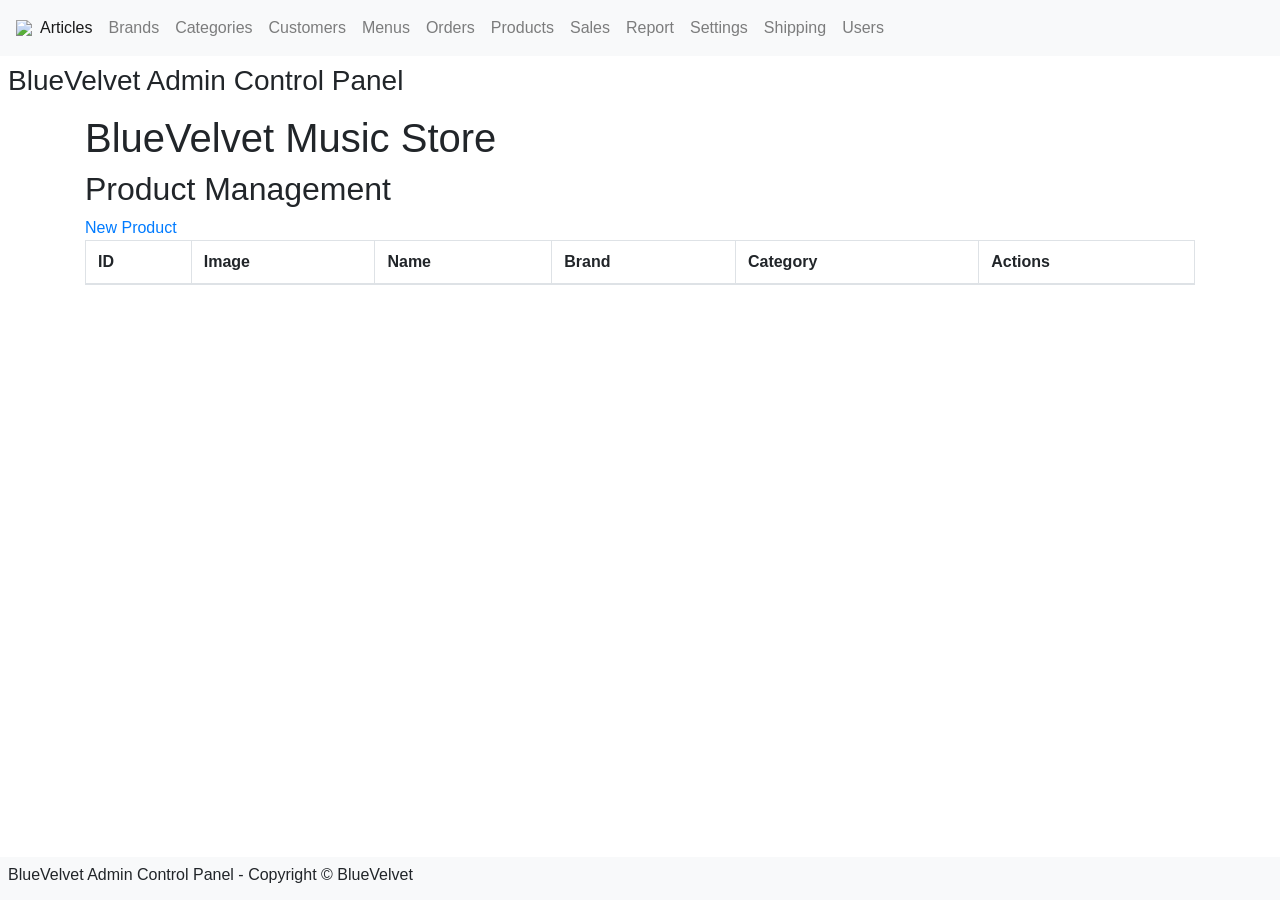
==== commit d479b406: "Inserting products data into DataTable dynamically" ====
--- a/www/index.html
+++ b/www/index.html
@@ -3,15 +3,24 @@
         <title>BlueVelvet Music Store</title>
         <link rel="stylesheet" href="https://cdn.jsdelivr.net/npm/bootstrap@4.0.0/dist/css/bootstrap.min.css" integrity="sha384-Gn5384xqQ1aoWXA+058RXPxPg6fy4IWvTNh0E263XmFcJlSAwiGgFAW/dAiS6JXm" crossorigin="anonymous">
         <link rel="stylesheet" href="../assets/css/styles.css">
+        <link rel="stylesheet" href="https://cdn.datatables.net/2.1.8/css/dataTables.dataTables.css" />
         <link rel="stylesheet" href="../assets/font-awesome/css/font-awesome.min.css">
-        <link rel="stylesheet" href="https://cdn.datatables.net/1.10.24/css/dataTables.bootstrap4.min.css">
+        <link rel="stylesheet" href="https://cdn.datatables.net/2.1.8/css/dataTables.dataTables.min.css" />
+
+        <link rel="stylesheet" href="https://cdnjs.cloudflare.com/ajax/libs/twitter-bootstrap/4.5.2/css/bootstrap.css">
+        <link rel="stylesheet" href="https://cdn.datatables.net/2.1.8/css/dataTables.bootstrap4.css">
+        
     </head>
-    <body>
+    <header>
+        
+    </header>
+    <body class="d-flex flex-column min-vh-100">
         <div>
             <nav class="navbar navbar-expand-lg navbar-light bg-light nav-justified">
                 <button class="navbar-toggler" type="button" data-toggle="collapse" data-target="#navbarColor02" aria-controls="navbarColor02" aria-expanded="false" aria-label="Toggle navigation">
                     <span class="navbar-toggler-icon"></span>
                 </button>
+            
                 <div class="collapse navbar-collapse" id="navbarColor02">
                     <ul class="navbar-nav mr-auto">
                         <li class="nav-item d-flex align-items-center">
@@ -20,94 +29,344 @@
                         <li class="nav-item d-flex align-items-center active">
                             <a class="nav-link" href="#">Articles <span class="sr-only">(current)</span></a>
                         </li>
-                        <li class="nav-item d-flex align-items-center"><a class="nav-link" href="#">Brands</a></li>
-                        <li class="nav-item d-flex align-items-center"><a class="nav-link" href="#">Categories</a></li>
-                        <li class="nav-item d-flex align-items-center"><a class="nav-link" href="#">Customers</a></li>
-                        <li class="nav-item d-flex align-items-center"><a class="nav-link" href="#">Menus</a></li>
-                        <li class="nav-item d-flex align-items-center"><a class="nav-link" href="#">Orders</a></li>
-                        <li class="nav-item d-flex align-items-center"><a class="nav-link" href="#">Products</a></li>
-                        <li class="nav-item d-flex align-items-center"><a class="nav-link" href="#">Sales</a></li>
-                        <li class="nav-item d-flex align-items-center"><a class="nav-link" href="#">Report</a></li>
-                        <li class="nav-item d-flex align-items-center"><a class="nav-link" href="#">Settings</a></li>
-                        <li class="nav-item d-flex align-items-center"><a class="nav-link" href="#">Shipping</a></li>
-                        <li class="nav-item d-flex align-items-center"><a class="nav-link" href="#">Users</a></li>
+                        <li class="nav-item d-flex align-items-center">
+                            <a class="nav-link" href="#">Brands</a>
+                        </li>
+                        <li class="nav-item d-flex align-items-center">
+                            <a class="nav-link" href="#">Categories</a>
+                        </li>
+                        <li class="nav-item d-flex align-items-center">
+                            <a class="nav-link" href="#">Customers</a>
+                        </li>
+                        <li class="nav-item d-flex align-items-center">
+                            <a class="nav-link" href="#">Menus</a>
+                        </li>
+                        <li class="nav-item d-flex align-items-center">
+                            <a class="nav-link" href="#">Orders</a>
+                        </li>
+                        <li class="nav-item d-flex align-items-center">
+                            <a class="nav-link" href="#">Products</a>
+                        </li>
+                        <li class="nav-item d-flex align-items-center">
+                            <a class="nav-link" href="#">Sales</a>
+                        </li>
+                        <li class="nav-item d-flex align-items-center">
+                            <a class="nav-link" href="#">Report</a>
+                        </li>
+                        <li class="nav-item d-flex align-items-center">
+                            <a class="nav-link" href="#">Settings</a>
+                        </li>
+                        <li class="nav-item d-flex align-items-center">
+                            <a class="nav-link" href="#">Shipping</a>
+                        </li>
+                        <li class="nav-item d-flex align-items-center">
+                            <a class="nav-link" href="#">Users</a>
+                        </li>
                     </ul>
                 </div>
             </nav>
+            
         </div>
         <div class="d-flex flex-column">
             <div class="p-2"><h3>BlueVelvet Admin Control Panel</h3></div>
         </div>
-        <div class="container">
-            <h1>BlueVelvet Music Store</h1>
-            <h2>Product Management</h2>
-            <table id="example" class="table table-striped table-bordered" style="width:100%;">
-                <div class="panel-heading"><a href="#novoSlider" role="button" data-toggle="modal" class="pull-right"><i class="fa fa-plus"></i> New Product</a></div>
-                <thead>
-                    <tr>
-                        <th>ID</th>
-                        <th>Image</th>
-                        <th>Name</th>
-                        <th>Brand</th>
-                        <th>Category</th>
-                        <th>Actions</th>
-                    </tr>
-                </thead>
-                <tbody>
-                    <tr>
-                        <td>1</td>
-                        <td><img src="../assets/images/gbv-bee-thousand-cover.jpeg" alt="Guided by Voices - Bee Thousand" style="width: 100; height: 100px;"></td>
-                        <td>Guided by Voices - Bee Thousand</td>
-                        <td>Matador Records</td>
-                        <td>CD</td>
-                        <td>
-                            <button type="button" id="btnShow" class="btn btn-primary"><i class="fa fa-eye" aria-hidden="true"></i></button>
-                            <button type="button" data-toggle="modal" data-target="#modalEdit" id="btnEdit" class="btn btn-success" data-id=""><i class="fa fa-pencil-square-o" aria-hidden="true"></i></button>
-                            <button type="button" class="btn btn-danger" data-toggle="modal" data-target="#modalDelete" id="btnDelete" data-id=""><i class="fa fa-trash" aria-hidden="true"></i></button>
-                        </td>
-                    </tr>
-                    <!-- Outros itens da tabela... -->
-                </tbody>
-            </table>
-        </div>
-        <div class="modal fade" id="modalEdit">
+         <div class="container">
+        <h1>BlueVelvet Music Store</h1>
+        <h2>Product Management</h2>
+
+        
+        <table id="products" class="table table-striped table-bordered display" style="width:100%;">
+            <div class="panel-heading"><a  href="#novoSlider" role="button" data-toggle="modal" class="pull-right" ><i class="fa fa-plus"></i>  New Product</a></div>
+
+            <thead>
+                <tr>
+                    <th>ID</th>
+                    <th>Image</th>
+                    <th>Name</th>
+                    <th>Brand</th>
+                    <th>Category</th>
+                    <th>Actions</th>
+                </tr>
+            </thead>
+            <tbody>
+                
+            </tbody>
+        </table>
+        
+
+        
+    </div>
+    <div class="modal fade" id="modalEdit">
+        <div class="modal-dialog">
+            <div class="modal-content">
+
+                <div class="modal-header">
+                    <h4 class="modal-title">Edit Product</h4>
+                    <button type="button" class="close" data-dismiss="modal">&times;</button>
+                </div>
+                <div class="modal-body">
+                    <div class="form-group col-sm-12">
+                        <label for="name">Product Name</label>
+                        <input type="text" class="form-control input-lg" id="name" name="name" placeholder="Product Name" required />
+                    </div>
+
+                    <div class="form-group col-sm-12">
+                        <label for="shortDescription">Short Description</label>
+                        <textarea class="form-control input-lg" id="shortDescription" name="shortDescription" placeholder="Short Description" required></textarea>
+                    </div>
+
+                    <div class="form-group col-sm-12">
+                        <label for="fullDescription">Full Description</label>
+                        <textarea class="form-control input-lg" id="fullDescription" name="fullDescription" placeholder="Full Description" required></textarea>
+                    </div>
+
+                    <div class="form-group col-sm-12">
+                        <label for="brand">Brand</label>
+                        <input type="text" class="form-control input-lg" id="brand" name="brand" placeholder="Brand" required />
+                    </div>
+
+                    <div class="form-group col-sm-12">
+                        <label for="category">Category</label>
+                        <input type="text" class="form-control input-lg" id="category" name="category" placeholder="Category" required />
+                    </div>
+
+                    <div class="form-group col-sm-12">
+                        <label for="mainImage">Choose main image</label>
+                        <input type="file" class="form-control input-lg" id="mainImage" name="mainImage" accept="image/png" required />
+                    </div>
+
+                    <div class="form-group col-sm-12">
+                        <label for="featuredImages">Choose featured images</label>
+                        <input type="file" class="form-control input-lg" id="featuredImages" name="featuredImages" accept="image/png" multiple />
+                    </div>
+
+                    <div class="form-group col-sm-12">
+                        <label for="listPrice">List Price</label>
+                        <input type="number" class="form-control input-lg" id="listPrice" name="listPrice" placeholder="List Price" step="0.01" required />
+                    </div>
+
+                    <div class="form-group col-sm-12">
+                        <label for="discountPercent">Discount Percent</label>
+                        <input type="number" class="form-control input-lg" id="discountPercent" name="discountPercent" placeholder="Discount Percent" min="0" max="100" required />
+                    </div>
+
+                    <div class="form-group col-sm-6">
+                        <label for="enabled">
+                            <input type="checkbox" id="enabled" name="enabled"> Enabled
+                        </label>
+                    </div>
+
+                    <div class="form-group col-sm-6">
+                        <label for="inStock">
+                            <input type="checkbox" id="inStock" name="inStock"> In Stock
+                        </label>
+                    </div>
+
+                    <div class="form-group col-sm-12">
+                        <label for="length">Length (inches)</label>
+                        <input type="number" class="form-control input-lg" id="length" name="length" placeholder="Length (inches)" step="0.01" required />
+                    </div>
+
+                    <div class="form-group col-sm-12">
+                        <label for="width">Width (inches)</label>
+                        <input type="number" class="form-control input-lg" id="width" name="width" placeholder="Width (inches)" step="0.01" required />
+                    </div>
+
+                    <div class="form-group col-sm-12">
+                        <label for="height">Height (inches)</label>
+                        <input type="number" class="form-control input-lg" id="height" name="height" placeholder="Height (inches)" step="0.01" required />
+                    </div>
+
+                    <div class="form-group col-sm-12">
+                        <label for="weight">Weight (pounds)</label>
+                        <input type="number" class="form-control input-lg" id="weight" name="weight" placeholder="Weight (pounds)" step="0.01" required />
+                    </div>
+
+                    <div class="form-group col-sm-12">
+                        <label for="cost">Cost</label>
+                        <input type="number" class="form-control input-lg" id="cost" name="cost" placeholder="Cost" step="0.01" required />
+                    </div>
+
+                    <div id="productDetails" class="form-group col-sm-12">
+                        <label>Product Details</label>
+                        <input type="text" class="form-control input-lg" name="detailName" placeholder="Detail Name" />
+                        <br/>
+                        <input type="text" class="form-control input-lg" name="detailValue" placeholder="Detail Value" />
+                        <br />
+                        <button type="button" class="btn btn-secondary btn-sm" id="addDetailBtn">Add Detail</button>
+                    </div>
+                </div>
+                <div class="modal-footer">
+                    <button type="button" class="btn btn-default" onclick="document.querySelector('#formEdit').reset()" data-dismiss="modal">Close</button>
+                    <button type="submit" id="submitEditButton" class="btn btn-primary disabled-on-loading"> Update</button>
+                </div>
+                </form>
+            </div>
+        </div>
+    </div>
+    <div class="modal fade" id="modalDelete">
+        <div class="modal-dialog">
+            <div class="modal-content">
+                <form id="formDelete" onsubmit="document.getElementById('submitDeleteButton').setAttribute('disabled','')">
+
+                <div class="modal-header">
+                    <h4 class="modal-title">Delete Product</h4>
+                    <button type="button" class="close" data-dismiss="modal">&times;</button>
+                </div>
+                <div class="modal-body">
+                        <div class="card-body">
+                            Are you sure you want to delete this product?
+                        </div>
+
+                        <br />
+
+                        <label> Yes</label>
+                        <input type="checkbox" required="" name="yes" value="1"  />
+
+                </div>
+                <div class="modal-footer">
+                    <button type="button" class="btn btn-default"  data-dismiss="modal">Close</button>
+                        <button type="submit" id="submitDeleteButton" class="btn btn-danger">Delete</button>
+                    </form>
+                </div>
+                </form>
+            </div>
+        </div>
+         <!--post modal-->
+         <div id="novoSlider" class="modal fade" tabindex="-1" role="dialog" aria-hidden="true">
             <div class="modal-dialog">
                 <div class="modal-content">
-                    <div class="modal-header">
-                        <h4 class="modal-title">Edit Product</h4>
-                        <button type="button" class="close" data-dismiss="modal">&times;</button>
-                    </div>
-                    <div class="modal-body">
-                        <!-- Formulário de edição do produto -->
-                    </div>
-                    <div class="modal-footer">
-                        <button type="button" class="btn btn-default" onclick="document.querySelector('#formEdit').reset()" data-dismiss="modal">Close</button>
-                        <button type="submit" id="submitEditButton" class="btn btn-primary"> Update</button>
-                    </div>
-                </div>
+                    <form class="form center-block" action="<?php echo base_url('painel/novo_slider') ?>" method="post">
+
+
+
+                        <div class="modal-header">
+                            <button type="button" class="close" data-dismiss="modal" aria-hidden="true">×</button>
+                            <i class="fa  fa-image"></i> Novo Slider
+                        </div>
+                        <div class="modal-body">
+
+                            <div class="form-group col-sm-12">
+                                <input type="text" class="form-control input-lg" autofocus="" name="titulo" placeholder="Titulo *" value="" required />
+                            </div>
+                            <div class="form-group col-sm-12">
+                                <input type="text" class="form-control input-lg" autofocus="" name="subtitulo" placeholder="Sub titulo" value=""  />
+                            </div>
+                            <div class="form-group col-sm-12">
+                                <input type="text" class="form-control input-lg" autofocus="" name="link" placeholder="Link" value="" />
+                            </div>
+
+
+                            <div class="form-group col-sm-12">
+
+                                <button type="button" onclick="BrowseServer('novo_slider')">Imagem</button>
+                                <input  type="text" name="img" id="novo_slider" value=""/>
+
+                            </div>
+
+                            <div class="form-group col-sm-12">
+                                <textarea  class="form-control input-lg" autofocus="" name="descricao"></textarea>
+                            </div>
+
+                        </div>
+
+
+                        <div class="modal-footer">
+                            <div>
+                                <input type="submit" class="btn btn-primary btn-sm" value="Salvar">
+
+                            </div>
+                        </div>
+                    </form>
+
+                </div>
+
             </div>
         </div>
+        
+    </div>
         <script src="https://code.jquery.com/jquery-3.6.0.min.js"></script>
-        <script src="https://cdn.datatables.net/1.10.24/js/jquery.dataTables.min.js"></script>
-        <script src="https://cdn.jsdelivr.net/npm/bootstrap@4.0.0/dist/js/bootstrap.min.js" integrity="sha384-JZR6Spejh4U02d8jOt6vLEHfe/JQGiRRSQQxSfFWpi1MquVdAyjUar5+76PVCmYl" crossorigin="anonymous"></script>
+        <script src="https://cdn.jsdelivr.net/npm/popper.js@1.12.9/dist/umd/popper.min.js" integrity="sha384-ApNbgh9B+Y1QKtv3Rn7W3mgPxhU9K/ScQsAP7hUibX39j7fakFPskvXusvfa0b4Q" crossorigin="anonymous"></script>
+
+        <script src="https://cdn.datatables.net/2.1.8/js/dataTables.min.js"></script>
+        <script src="https://cdnjs.cloudflare.com/ajax/libs/popper.js/1.14.3/umd/popper.min.js"></script>
+        <script src="https://cdnjs.cloudflare.com/ajax/libs/twitter-bootstrap/4.5.2/js/bootstrap.min.js"></script>
+        <script src="https://cdn.datatables.net/2.1.8/js/dataTables.js"></script>
+        <script src="https://cdn.datatables.net/2.1.8/js/dataTables.bootstrap4.js"></script>
+
+
+
         <script>
-            $(document).ready(function() {
-                $('#example').DataTable();
+            //new DataTable('#products');
+            const divElement = document.querySelector('div.dt-paging');
+
+    // Check if the element exists and remove the class if it does
+            if (divElement) {
+                divElement.classList.remove('dt-paging');
+            }
+
+            $.ajax({
+                url: 'http://localhost:8090/api/v1/products',
+                type: 'GET',
+                success: function(response) {
+                    //listProducts(response.data);
+                    const productsData = response.data;
+                    const data = productsData.map(p=>({
+                        id: p.id,
+                        image: p.image,
+                        name: p.name,
+                        brand: p.brand,
+                        category: "a",
+                        actions: "actions"  
+                    }));
+                    //const data = [{id: 1, image:"a", name:"a", brand:"a",category:"a",actions:"a"}]; 
+                    console.log(data);
+                    console.log(typeof(data));
+                    new DataTable('#products',{
+                    data:data,
+                    columns: [
+                            { data: "id", title: "ID"},
+                            { data: "image" , title:"Image"},
+                            { data: "name" , title:"Name"},
+                            { data: "brand" , title:"Brand"},
+                            { data: "category" , title:"Category"},
+                            { data: "actions", title: "Actions"}
+                    ]
+                });
+
+                },
+                error: function(xhr, status, error) {
+                    console.error("Erro na requisição:", status, error);
+                }
+            });
+
+            function listProducts(productsData) {
                 
-                $.ajax({
-                    url: 'http://localhost:8090/api/v1/products',
-                    type: 'GET',
-                    success: function(data) {
-                        console.log(data);
-                    },
-                    error: function(xhr, status, error) {
-                        console.error("Erro na requisição:", status, error);
-                    }
+                
+
+                const data =  [{id:1, image:"A", name:"a", brand:"a",category:"a", actions:"a"}];
+                console.log(data);
+                $('#products').DataTable({
+                    retrieve: true,
+                    data: data,
+                    columns: [
+                        { data: "id" },
+                        { data: "image" },
+                        { data: "name" },
+                        { data: "brand" },
+                        { data: "category" },
+                        { data: "actions"}
+                    ]
                 });
+            }
+
+
+            $(document).ready(function(){
+                console.log('document is ready')
             });
         </script>
     </body>
-    <footer style="background-color:#f8f9fa">
+    <footer style="background-color:#f8f9fa" class="mt-auto">
         <div class="p-2"><h6>BlueVelvet Admin Control Panel - Copyright &copy; BlueVelvet</h6></div>
     </footer>
 </html>
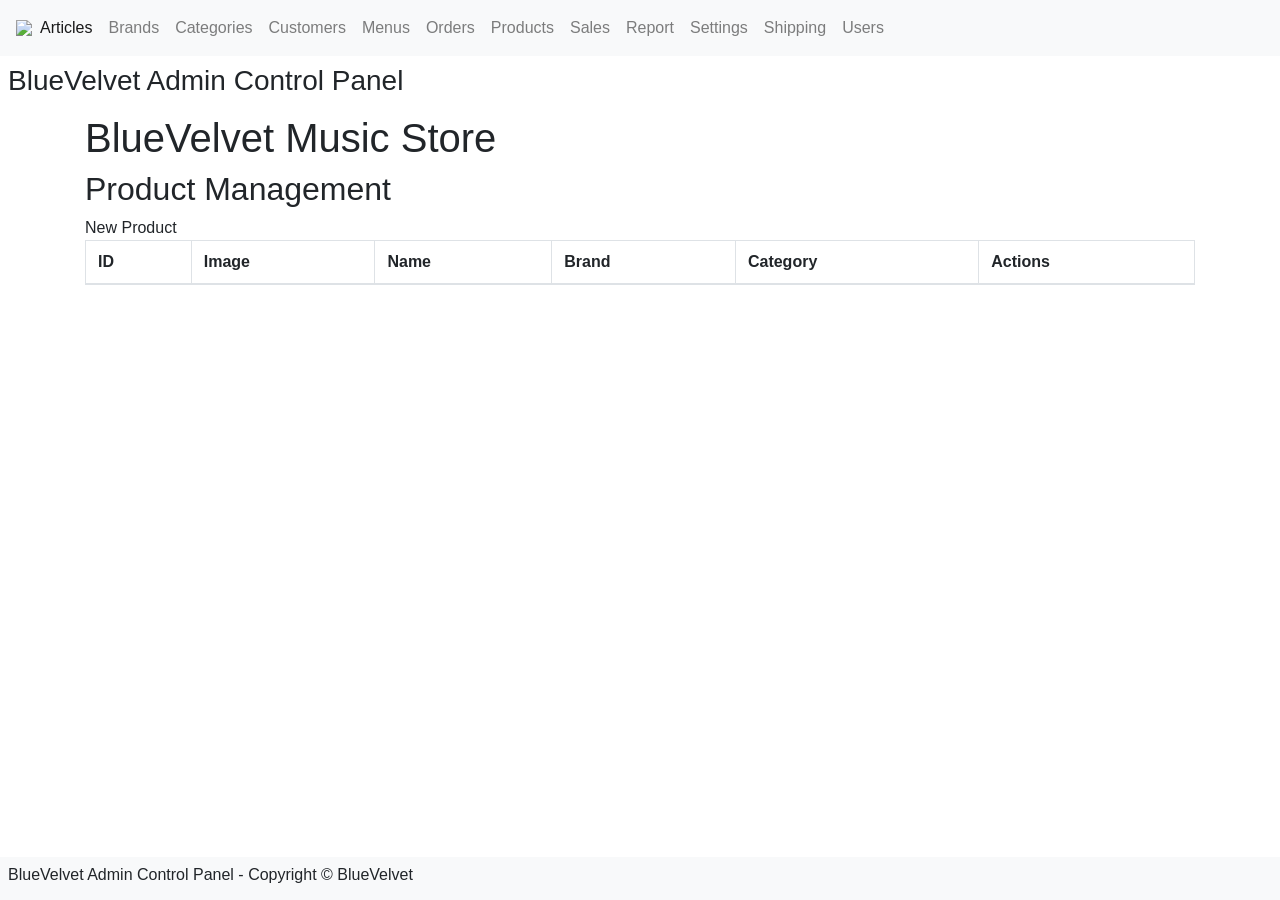
==== commit 80f80fcd: "Populating brand and category fields dynamically" ====
--- a/www/index.html
+++ b/www/index.html
@@ -76,7 +76,7 @@
 
         
         <table id="products" class="table table-striped table-bordered display" style="width:100%;">
-            <div class="panel-heading"><a  href="#novoSlider" role="button" data-toggle="modal" class="pull-right" ><i class="fa fa-plus"></i>  New Product</a></div>
+            <div class="panel-heading"><a role="button" data-toggle="modal" data-target="#modalCreate" class="pull-right" ><i class="fa fa-plus"></i>  New Product</a></div>
 
             <thead>
                 <tr>
@@ -231,60 +231,123 @@
                 </div>
                 </form>
             </div>
-        </div>
-         <!--post modal-->
-         <div id="novoSlider" class="modal fade" tabindex="-1" role="dialog" aria-hidden="true">
-            <div class="modal-dialog">
-                <div class="modal-content">
-                    <form class="form center-block" action="<?php echo base_url('painel/novo_slider') ?>" method="post">
-
-
-
-                        <div class="modal-header">
-                            <button type="button" class="close" data-dismiss="modal" aria-hidden="true">×</button>
-                            <i class="fa  fa-image"></i> Novo Slider
-                        </div>
-                        <div class="modal-body">
-
-                            <div class="form-group col-sm-12">
-                                <input type="text" class="form-control input-lg" autofocus="" name="titulo" placeholder="Titulo *" value="" required />
-                            </div>
-                            <div class="form-group col-sm-12">
-                                <input type="text" class="form-control input-lg" autofocus="" name="subtitulo" placeholder="Sub titulo" value=""  />
-                            </div>
-                            <div class="form-group col-sm-12">
-                                <input type="text" class="form-control input-lg" autofocus="" name="link" placeholder="Link" value="" />
-                            </div>
-
-
-                            <div class="form-group col-sm-12">
-
-                                <button type="button" onclick="BrowseServer('novo_slider')">Imagem</button>
-                                <input  type="text" name="img" id="novo_slider" value=""/>
-
-                            </div>
-
-                            <div class="form-group col-sm-12">
-                                <textarea  class="form-control input-lg" autofocus="" name="descricao"></textarea>
-                            </div>
-
-                        </div>
-
-
-                        <div class="modal-footer">
-                            <div>
-                                <input type="submit" class="btn btn-primary btn-sm" value="Salvar">
-
-                            </div>
-                        </div>
-                    </form>
-
-                </div>
-
+    </div>
+    
+        
+    </div>
+    <div class="modal fade" id="modalCreate">
+        <div class="modal-dialog">
+            <div class="modal-content">
+                <form action="" id="formCreateProduct">
+                <div class="modal-header">
+                    <h4 class="modal-title">New Product</h4>
+                    <button type="button" class="close" data-dismiss="modal">&times;</button>
+                </div>
+                <div class="modal-body">
+                    <div class="form-group col-sm-12">
+                        <label for="name">Product Name</label>
+                        <input type="text" class="form-control input-lg" id="name" name="name" placeholder="Product Name" required />
+                    </div>
+
+                    <div class="form-group col-sm-12">
+                        <label for="shortDescription">Short Description</label>
+                        <textarea class="form-control input-lg" id="shortDescription" name="shortDescription" placeholder="Short Description" required></textarea>
+                    </div>
+
+                    <div class="form-group col-sm-12">
+                        <label for="fullDescription">Full Description</label>
+                        <textarea class="form-control input-lg" id="fullDescription" name="fullDescription" placeholder="Full Description" required></textarea>
+                    </div>
+
+                    <div class="form-group col-sm-12">
+                        <label for="brand">Brand</label>
+                        <select id="brandsCreate" name="brand" class="form-control">
+                         
+                        </select>                   
+                    </div>
+
+                    <div class="form-group col-sm-12">
+                        <label for="category">Category</label>
+                        <select id="categoriesCreate" name="category" class="form-control">
+                            
+                        </select> 
+                    </div>
+
+                    <div class="form-group col-sm-12">
+                        <label for="mainImage">Choose main image</label>
+                        <input type="file" class="form-control input-lg" id="mainImage" name="mainImage" accept="image/png" required />
+                    </div>
+
+                    <div class="form-group col-sm-12">
+                        <label for="featuredImages">Choose featured images</label>
+                        <input type="file" class="form-control input-lg" id="featuredImages" name="featuredImages" accept="image/png" multiple />
+                    </div>
+
+                    <div class="form-group col-sm-12">
+                        <label for="listPrice">List Price</label>
+                        <input type="number" class="form-control input-lg" id="listPrice" name="listPrice" placeholder="List Price" step="0.01" required />
+                    </div>
+
+                    <div class="form-group col-sm-12">
+                        <label for="discountPercent">Discount Percent</label>
+                        <input type="number" class="form-control input-lg" id="discountPercent" name="discountPercent" placeholder="Discount Percent" min="0" max="100" required />
+                    </div>
+
+                    <div class="form-group col-sm-6">
+                        <label for="enabled">
+                            <input type="checkbox" id="enabled" name="enabled"> Enabled
+                        </label>
+                    </div>
+
+                    <div class="form-group col-sm-6">
+                        <label for="inStock">
+                            <input type="checkbox" id="inStock" name="inStock"> In Stock
+                        </label>
+                    </div>
+
+                    <div class="form-group col-sm-12">
+                        <label for="length">Length (inches)</label>
+                        <input type="number" class="form-control input-lg" id="length" name="length" placeholder="Length (inches)" step="0.01" required />
+                    </div>
+
+                    <div class="form-group col-sm-12">
+                        <label for="width">Width (inches)</label>
+                        <input type="number" class="form-control input-lg" id="width" name="width" placeholder="Width (inches)" step="0.01" required />
+                    </div>
+
+                    <div class="form-group col-sm-12">
+                        <label for="height">Height (inches)</label>
+                        <input type="number" class="form-control input-lg" id="height" name="height" placeholder="Height (inches)" step="0.01" required />
+                    </div>
+
+                    <div class="form-group col-sm-12">
+                        <label for="weight">Weight (pounds)</label>
+                        <input type="number" class="form-control input-lg" id="weight" name="weight" placeholder="Weight (pounds)" step="0.01" required />
+                    </div>
+
+                    <div class="form-group col-sm-12">
+                        <label for="cost">Cost</label>
+                        <input type="number" class="form-control input-lg" id="cost" name="cost" placeholder="Cost" step="0.01" required />
+                    </div>
+
+                    <div id="productDetails" class="form-group col-sm-12">
+                        <label>Product Details</label>
+                        <input type="text" class="form-control input-lg" name="detailName" placeholder="Detail Name" />
+                        <br/>
+                        <input type="text" class="form-control input-lg" name="detailValue" placeholder="Detail Value" />
+                        <br />
+                        <button type="button" class="btn btn-secondary btn-sm" id="addDetailBtn">Add Detail</button>
+                    </div>
+                </div>
+                <div class="modal-footer">
+                    <button type="button" class="btn btn-default" onclick="document.querySelector('#formEdit').reset()" data-dismiss="modal">Close</button>
+                    <button type="submit" id="submitEditButton" class="btn btn-primary disabled-on-loading"> Update</button>
+                </div>
+                </form>
             </div>
         </div>
-        
-    </div>
+    </div>    
+       
         <script src="https://code.jquery.com/jquery-3.6.0.min.js"></script>
         <script src="https://cdn.jsdelivr.net/npm/popper.js@1.12.9/dist/umd/popper.min.js" integrity="sha384-ApNbgh9B+Y1QKtv3Rn7W3mgPxhU9K/ScQsAP7hUibX39j7fakFPskvXusvfa0b4Q" crossorigin="anonymous"></script>
 
@@ -297,19 +360,13 @@
 
 
         <script>
-            //new DataTable('#products');
-            const divElement = document.querySelector('div.dt-paging');
-
-    // Check if the element exists and remove the class if it does
-            if (divElement) {
-                divElement.classList.remove('dt-paging');
-            }
 
             $.ajax({
                 url: 'http://localhost:8090/api/v1/products',
                 type: 'GET',
                 success: function(response) {
                     //listProducts(response.data);
+                    
                     const productsData = response.data;
                     const data = productsData.map(p=>({
                         id: p.id,
@@ -317,11 +374,11 @@
                         name: p.name,
                         brand: p.brand,
                         category: "a",
-                        actions: "actions"  
-                    }));
+                        actions: ` <button type="button" id="btnShow" class="btn btn-primary"><i class="fa fa-eye" aria-hidden="true"></i></button>
+                            <button type="button" data-toggle="modal" data-target="#modalEdit" id="btnEdit" class="btn btn-success" data-id=""><i class="fa fa-pencil-square-o" aria-hidden="true"></i></button>
+                            <button type="button" class="btn btn-danger" data-toggle="modal" data-target="#modalDelete" id="btnDelete" data-id=""><i class="fa fa-trash" aria-hidden="true"></i></button>`  
+                    })); 
                     //const data = [{id: 1, image:"a", name:"a", brand:"a",category:"a",actions:"a"}]; 
-                    console.log(data);
-                    console.log(typeof(data));
                     new DataTable('#products',{
                     data:data,
                     columns: [
@@ -333,36 +390,50 @@
                             { data: "actions", title: "Actions"}
                     ]
                 });
-
+                const divElement = document.querySelector('div.dt-paging');
+
+                if (divElement) {
+                    divElement.classList.remove('dt-paging');
+                }
                 },
                 error: function(xhr, status, error) {
                     console.error("Erro na requisição:", status, error);
                 }
             });
 
-            function listProducts(productsData) {
-                
-                
-
-                const data =  [{id:1, image:"A", name:"a", brand:"a",category:"a", actions:"a"}];
-                console.log(data);
-                $('#products').DataTable({
-                    retrieve: true,
-                    data: data,
-                    columns: [
-                        { data: "id" },
-                        { data: "image" },
-                        { data: "name" },
-                        { data: "brand" },
-                        { data: "category" },
-                        { data: "actions"}
-                    ]
-                });
-            }
-
-
-            $(document).ready(function(){
-                console.log('document is ready')
+            $.ajax({
+                url: 'http://localhost:8090/api/v1/brands',
+                type: 'GET',
+                success: function(response) {
+                    //console.log(response.data);
+                    const data = response.data;
+                    let brandField = document.querySelector('#brandsCreate');
+                    console.log(data);
+                    Object.keys(data).forEach((key)=>{
+                        
+                        brandField.innerHTML += `<option value="${data[key].id}">${data[key].brandName}</option>`;
+                    });
+                },
+                error: function(xhr, status, error) {
+                    console.error("Erro na requisição:", status, error);
+                }
+            });
+            $.ajax({
+                url: 'http://localhost:8090/api/v1/categories',
+                type: 'GET',
+                success: function(response) {
+                    //console.log(response.data);
+                    const data = response.data;
+                    let brandField = document.querySelector('#categoriesCreate');
+                    console.log(data);
+                    Object.keys(data).forEach((key)=>{
+                        
+                        brandField.innerHTML += `<option value="${data[key].id}">${data[key].categoryName}</option>`;
+                    });
+                },
+                error: function(xhr, status, error) {
+                    console.error("Erro na requisição:", status, error);
+                }
             });
         </script>
     </body>
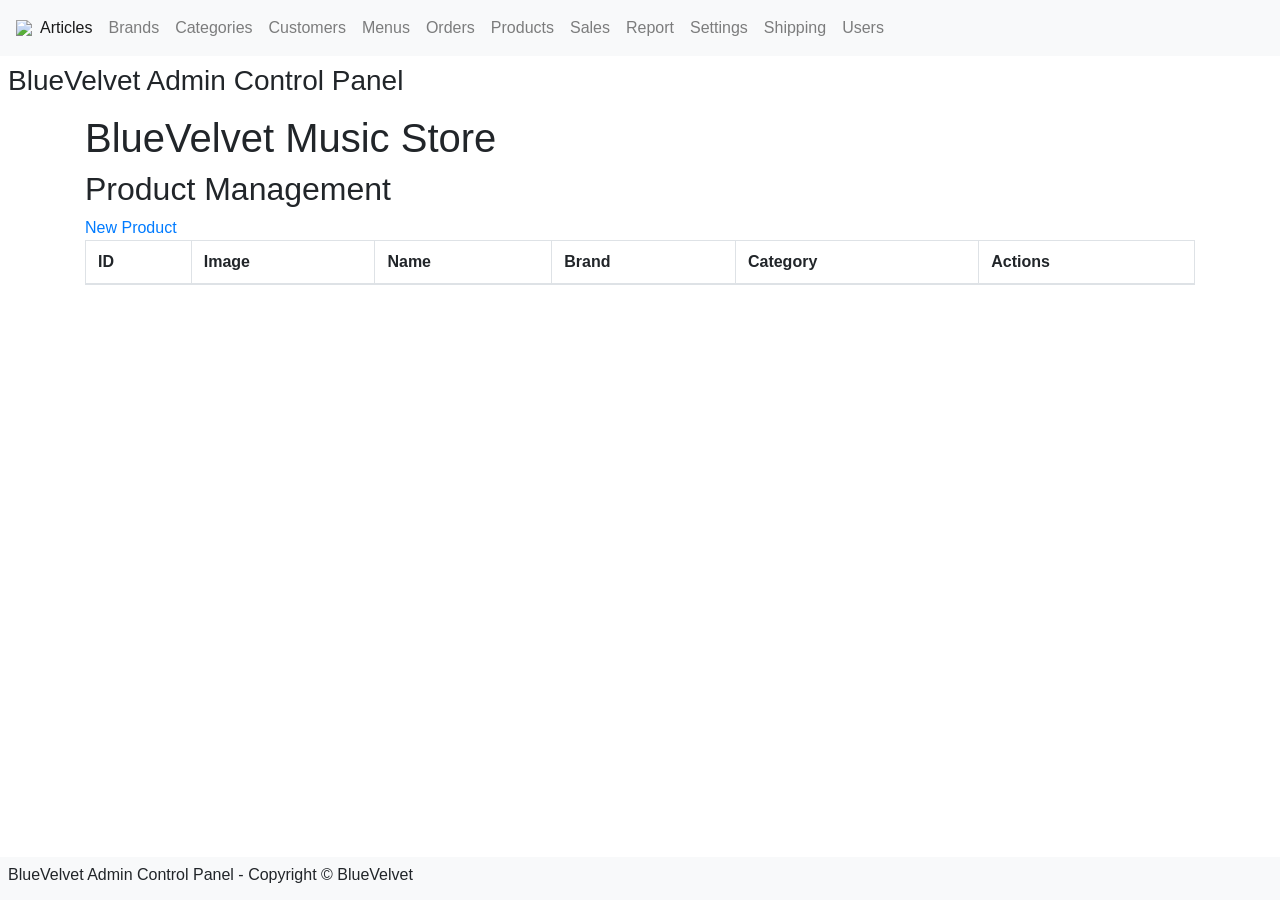
==== commit ac8d2b0d: "Qualquer coisa" ====
--- a/www/index.html
+++ b/www/index.html
@@ -76,7 +76,7 @@
 
         
         <table id="products" class="table table-striped table-bordered display" style="width:100%;">
-            <div class="panel-heading"><a role="button" data-toggle="modal" data-target="#modalCreate" class="pull-right" ><i class="fa fa-plus"></i>  New Product</a></div>
+            <div class="panel-heading"><a  href="#novoSlider" role="button" data-toggle="modal" class="pull-right" ><i class="fa fa-plus"></i>  New Product</a></div>
 
             <thead>
                 <tr>
@@ -204,6 +204,34 @@
             </div>
         </div>
     </div>
+
+
+    <div class="modal fade" id="modalDetails" tabindex="-1" role="dialog" aria-labelledby="modalDetailsLabel" aria-hidden="true">
+        <div class="modal-dialog" role="document">
+            <div class="modal-content">
+                <div class="modal-header">
+                    <h5 class="modal-title" id="modalDetailsLabel">Product Details</h5>
+                    <button type="button" class="close" data-dismiss="modal" aria-label="Close">
+                        <span aria-hidden="true">&times;</span>
+                    </button>
+                </div>
+                <div class="modal-body">
+                    <p><strong>ID:</strong> <span id="detailId"></span></p>
+                    <p><strong>Name:</strong> <span id="detailName"></span></p>
+                    <p><strong>Brand:</strong> <span id="detailBrand"></span></p>
+                    <p><strong>Category:</strong> <span id="detailCategory"></span></p>
+                    <p><strong>Description:</strong> <span id="detailDescription"></span></p>
+                    <img id="detailImage" src="" alt="Product Image" style="max-width: 100%; height: auto;" />
+                </div>
+                <div class="modal-footer">
+                    <button type="button" class="btn btn-secondary" data-dismiss="modal">Close</button>
+                </div>
+            </div>
+        </div>
+    </div>
+    
+
+
     <div class="modal fade" id="modalDelete">
         <div class="modal-dialog">
             <div class="modal-content">
@@ -231,123 +259,64 @@
                 </div>
                 </form>
             </div>
+        </div>
+         <!--post modal-->
+         <div id="novoSlider" class="modal fade" tabindex="-1" role="dialog" aria-hidden="true">
+            <div class="modal-dialog">
+                <div class="modal-content">
+                    <form class="form center-block" action="<?php echo base_url('painel/novo_slider') ?>" method="post">
+
+
+
+                        <div class="modal-header">
+                            <button type="button" class="close" data-dismiss="modal" aria-hidden="true">×</button>
+                            <i class="fa  fa-image"></i> Novo Slider
+                        </div>
+                        <div class="modal-body">
+
+                            <div class="form-group col-sm-12">
+                                <input type="text" class="form-control input-lg" autofocus="" name="titulo" placeholder="Titulo *" value="" required />
+                            </div>
+                            <div class="form-group col-sm-12">
+                                <input type="text" class="form-control input-lg" autofocus="" name="subtitulo" placeholder="Sub titulo" value=""  />
+                            </div>
+                            <div class="form-group col-sm-12">
+                                <input type="text" class="form-control input-lg" autofocus="" name="link" placeholder="Link" value="" />
+                            </div>
+
+
+                            <div class="form-group col-sm-12">
+
+                                <button type="button" onclick="BrowseServer('novo_slider')">Imagem</button>
+                                <input  type="text" name="img" id="novo_slider" value=""/>
+
+                            </div>
+
+                            <div class="form-group col-sm-12">
+                                <textarea  class="form-control input-lg" autofocus="" name="descricao"></textarea>
+                            </div>
+
+
+                        </div>
+                        
+
+                        <div class="modal-footer">
+                            <div>
+                                <input type="submit" class="btn btn-primary btn-sm" value="Salvar">
+
+                            </div>
+                        </div>
+                    </form>
+
+                </div>
+
+            </div>
+
+                
+
+        </div>
+        
     </div>
-    
-        
-    </div>
-    <div class="modal fade" id="modalCreate">
-        <div class="modal-dialog">
-            <div class="modal-content">
-                <form action="" id="formCreateProduct">
-                <div class="modal-header">
-                    <h4 class="modal-title">New Product</h4>
-                    <button type="button" class="close" data-dismiss="modal">&times;</button>
-                </div>
-                <div class="modal-body">
-                    <div class="form-group col-sm-12">
-                        <label for="name">Product Name</label>
-                        <input type="text" class="form-control input-lg" id="name" name="name" placeholder="Product Name" required />
-                    </div>
-
-                    <div class="form-group col-sm-12">
-                        <label for="shortDescription">Short Description</label>
-                        <textarea class="form-control input-lg" id="shortDescription" name="shortDescription" placeholder="Short Description" required></textarea>
-                    </div>
-
-                    <div class="form-group col-sm-12">
-                        <label for="fullDescription">Full Description</label>
-                        <textarea class="form-control input-lg" id="fullDescription" name="fullDescription" placeholder="Full Description" required></textarea>
-                    </div>
-
-                    <div class="form-group col-sm-12">
-                        <label for="brand">Brand</label>
-                        <select id="brandsCreate" name="brand" class="form-control">
-                         
-                        </select>                   
-                    </div>
-
-                    <div class="form-group col-sm-12">
-                        <label for="category">Category</label>
-                        <select id="categoriesCreate" name="category" class="form-control">
-                            
-                        </select> 
-                    </div>
-
-                    <div class="form-group col-sm-12">
-                        <label for="mainImage">Choose main image</label>
-                        <input type="file" class="form-control input-lg" id="mainImage" name="mainImage" accept="image/png" required />
-                    </div>
-
-                    <div class="form-group col-sm-12">
-                        <label for="featuredImages">Choose featured images</label>
-                        <input type="file" class="form-control input-lg" id="featuredImages" name="featuredImages" accept="image/png" multiple />
-                    </div>
-
-                    <div class="form-group col-sm-12">
-                        <label for="listPrice">List Price</label>
-                        <input type="number" class="form-control input-lg" id="listPrice" name="listPrice" placeholder="List Price" step="0.01" required />
-                    </div>
-
-                    <div class="form-group col-sm-12">
-                        <label for="discountPercent">Discount Percent</label>
-                        <input type="number" class="form-control input-lg" id="discountPercent" name="discountPercent" placeholder="Discount Percent" min="0" max="100" required />
-                    </div>
-
-                    <div class="form-group col-sm-6">
-                        <label for="enabled">
-                            <input type="checkbox" id="enabled" name="enabled"> Enabled
-                        </label>
-                    </div>
-
-                    <div class="form-group col-sm-6">
-                        <label for="inStock">
-                            <input type="checkbox" id="inStock" name="inStock"> In Stock
-                        </label>
-                    </div>
-
-                    <div class="form-group col-sm-12">
-                        <label for="length">Length (inches)</label>
-                        <input type="number" class="form-control input-lg" id="length" name="length" placeholder="Length (inches)" step="0.01" required />
-                    </div>
-
-                    <div class="form-group col-sm-12">
-                        <label for="width">Width (inches)</label>
-                        <input type="number" class="form-control input-lg" id="width" name="width" placeholder="Width (inches)" step="0.01" required />
-                    </div>
-
-                    <div class="form-group col-sm-12">
-                        <label for="height">Height (inches)</label>
-                        <input type="number" class="form-control input-lg" id="height" name="height" placeholder="Height (inches)" step="0.01" required />
-                    </div>
-
-                    <div class="form-group col-sm-12">
-                        <label for="weight">Weight (pounds)</label>
-                        <input type="number" class="form-control input-lg" id="weight" name="weight" placeholder="Weight (pounds)" step="0.01" required />
-                    </div>
-
-                    <div class="form-group col-sm-12">
-                        <label for="cost">Cost</label>
-                        <input type="number" class="form-control input-lg" id="cost" name="cost" placeholder="Cost" step="0.01" required />
-                    </div>
-
-                    <div id="productDetails" class="form-group col-sm-12">
-                        <label>Product Details</label>
-                        <input type="text" class="form-control input-lg" name="detailName" placeholder="Detail Name" />
-                        <br/>
-                        <input type="text" class="form-control input-lg" name="detailValue" placeholder="Detail Value" />
-                        <br />
-                        <button type="button" class="btn btn-secondary btn-sm" id="addDetailBtn">Add Detail</button>
-                    </div>
-                </div>
-                <div class="modal-footer">
-                    <button type="button" class="btn btn-default" onclick="document.querySelector('#formEdit').reset()" data-dismiss="modal">Close</button>
-                    <button type="submit" id="submitEditButton" class="btn btn-primary disabled-on-loading"> Update</button>
-                </div>
-                </form>
-            </div>
-        </div>
-    </div>    
-       
         <script src="https://code.jquery.com/jquery-3.6.0.min.js"></script>
         <script src="https://cdn.jsdelivr.net/npm/popper.js@1.12.9/dist/umd/popper.min.js" integrity="sha384-ApNbgh9B+Y1QKtv3Rn7W3mgPxhU9K/ScQsAP7hUibX39j7fakFPskvXusvfa0b4Q" crossorigin="anonymous"></script>
 
@@ -360,6 +329,13 @@
 
 
         <script>
+            //new DataTable('#products');
+           
+
+
+
+
+            
 
             $.ajax({
                 url: 'http://localhost:8090/api/v1/products',
@@ -374,9 +350,10 @@
                         name: p.name,
                         brand: p.brand,
                         category: "a",
-                        actions: ` <button type="button" id="btnShow" class="btn btn-primary"><i class="fa fa-eye" aria-hidden="true"></i></button>
-                            <button type="button" data-toggle="modal" data-target="#modalEdit" id="btnEdit" class="btn btn-success" data-id=""><i class="fa fa-pencil-square-o" aria-hidden="true"></i></button>
-                            <button type="button" class="btn btn-danger" data-toggle="modal" data-target="#modalDelete" id="btnDelete" data-id=""><i class="fa fa-trash" aria-hidden="true"></i></button>`  
+                        actions: `<button type="button" id="btnShow" class="btn btn-primary" data-id="${p.id}" data-toggle="modal" data-target="#modalDetails"><i class="fa fa-eye" aria-hidden="true"></i></button>
+                        <button type="button" data-toggle="modal" data-target="#modalEdit" id="btnEdit" class="btn btn-success" data-id="${p.id}"><i class="fa fa-pencil-square-o" aria-hidden="true"></i></button>
+                        <button type="button" class="btn btn-danger" data-toggle="modal" data-target="#modalDelete" id="btnDelete" data-id="${p.id}"><i class="fa fa-trash" aria-hidden="true"></i></button>`
+ 
                     })); 
                     //const data = [{id: 1, image:"a", name:"a", brand:"a",category:"a",actions:"a"}]; 
                     new DataTable('#products',{
@@ -400,40 +377,37 @@
                     console.error("Erro na requisição:", status, error);
                 }
             });
+            $(document).on('click', '#btnShow', function() {
+    const productId = $(this).data('id');
 
             $.ajax({
-                url: 'http://localhost:8090/api/v1/brands',
+                url: `http://localhost:8090/api/v1/products/${productId}`,
                 type: 'GET',
                 success: function(response) {
-                    //console.log(response.data);
-                    const data = response.data;
-                    let brandField = document.querySelector('#brandsCreate');
-                    console.log(data);
-                    Object.keys(data).forEach((key)=>{
-                        
-                        brandField.innerHTML += `<option value="${data[key].id}">${data[key].brandName}</option>`;
-                    });
+                    // Verifica se o status é "success" antes de acessar os dados
+                    if (response.status === "success" && response.data) {
+                        $('#detailId').text(response.data.id);
+                        $('#detailName').text(response.data.name);
+                        $('#detailBrand').text(response.data.brand.brandName); // Corrigido para acessar brandName dentro de brand
+                        $('#detailCategory').text(response.data.brand.category.join(', ')); // Exibe categorias se houver
+                        $('#detailDescription').text(response.data.longDescription); // Ajustado para usar longDescription
+                        $('#detailImage').attr('src', response.data.image || 'default-image.jpg'); // Usa uma imagem padrão se for null
+                    } else {
+                        alert('Produto não encontrado ou erro na resposta.');
+                    }
                 },
                 error: function(xhr, status, error) {
-                    console.error("Erro na requisição:", status, error);
+                    console.error("Erro ao buscar detalhes do produto:", status, error);
+                    alert('Erro ao carregar os detalhes do produto.');
                 }
             });
-            $.ajax({
-                url: 'http://localhost:8090/api/v1/categories',
-                type: 'GET',
-                success: function(response) {
-                    //console.log(response.data);
-                    const data = response.data;
-                    let brandField = document.querySelector('#categoriesCreate');
-                    console.log(data);
-                    Object.keys(data).forEach((key)=>{
-                        
-                        brandField.innerHTML += `<option value="${data[key].id}">${data[key].categoryName}</option>`;
-                    });
-                },
-                error: function(xhr, status, error) {
-                    console.error("Erro na requisição:", status, error);
-                }
+        });
+
+
+
+
+            $(document).ready(function(){
+                console.log('document is ready')
             });
         </script>
     </body>
